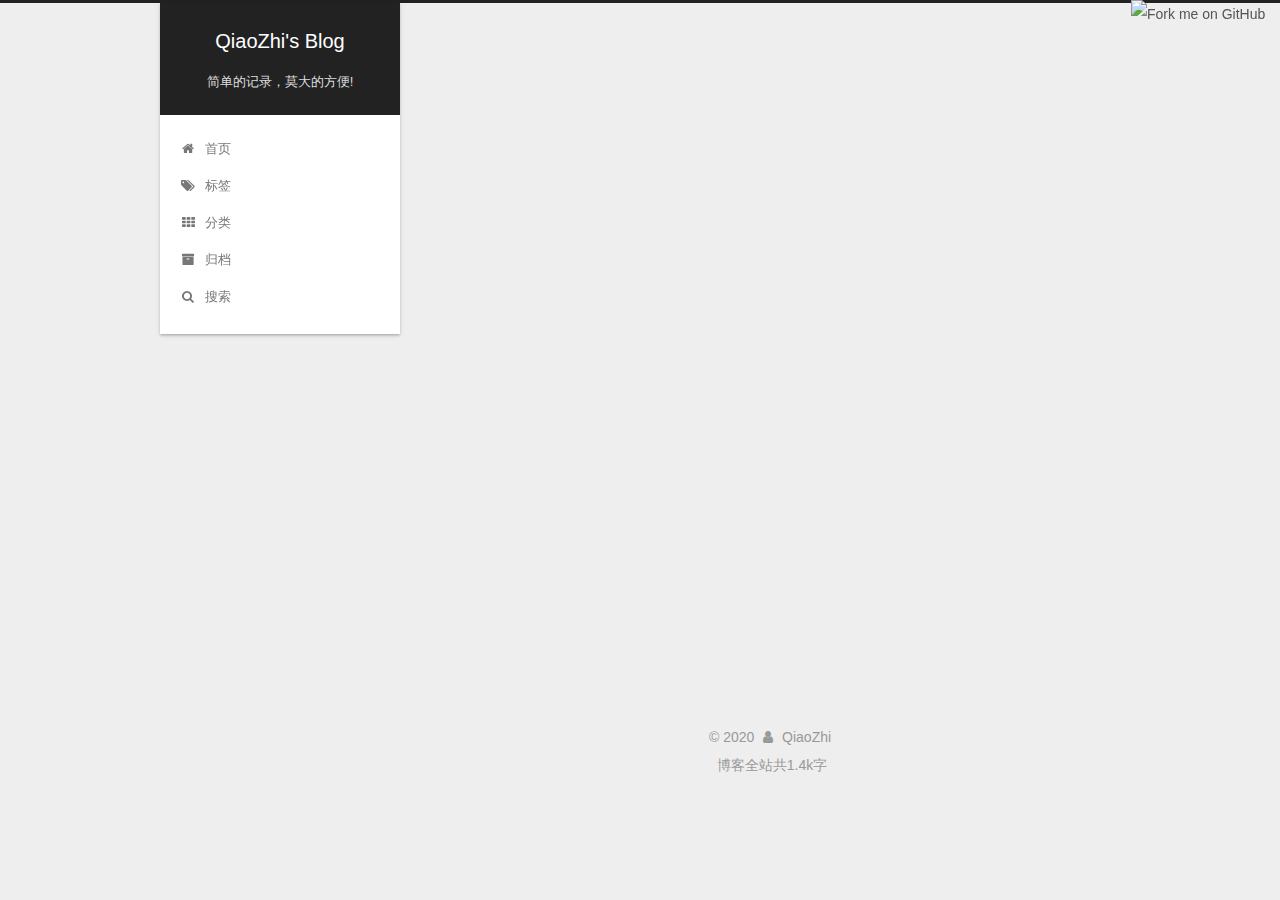
==== archives/index.html @ 82846ce2 "Site updated: 2020-08-25 13:28:33" ====
<!DOCTYPE html>



  


<html class="theme-next gemini use-motion" lang="zh-Hans">
<head>
  <meta charset="UTF-8"/>
<meta http-equiv="X-UA-Compatible" content="IE=edge" />
<meta name="viewport" content="width=device-width, initial-scale=1, maximum-scale=1"/>
<meta name="theme-color" content="#222">









<meta http-equiv="Cache-Control" content="no-transform" />
<meta http-equiv="Cache-Control" content="no-siteapp" />
















  
  
  <link href="/lib/fancybox/source/jquery.fancybox.css?v=2.1.5" rel="stylesheet" type="text/css" />







<link href="/lib/font-awesome/css/font-awesome.min.css?v=4.6.2" rel="stylesheet" type="text/css" />

<link href="/css/main.css?v=5.1.4" rel="stylesheet" type="text/css" />


  <link rel="apple-touch-icon" sizes="180x180" href="/images/apple-touch-icon-next.png?v=5.1.4">


  <link rel="icon" type="image/png" sizes="32x32" href="/images/ffavicon_32.ico?v=5.1.4">


  <link rel="icon" type="image/png" sizes="16x16" href="/images/favicon_16.ico?v=5.1.4">


  <link rel="mask-icon" href="/images/logo.svg?v=5.1.4" color="#222">





  <meta name="keywords" content="Hexo, NexT" />










<meta name="description" content="没有最好，只有更好!!!">
<meta property="og:type" content="website">
<meta property="og:title" content="QiaoZhi&#39;s Blog">
<meta property="og:url" content="http://yoursite.com/archives/index.html">
<meta property="og:site_name" content="QiaoZhi&#39;s Blog">
<meta property="og:description" content="没有最好，只有更好!!!">
<meta property="article:author" content="QiaoZhi">
<meta property="article:tag" content="Java">
<meta property="article:tag" content="Node.js">
<meta property="article:tag" content="JS">
<meta property="article:tag" content="CSS">
<meta property="article:tag" content="H5+">
<meta property="article:tag" content="App">
<meta property="article:tag" content="Python">
<meta name="twitter:card" content="summary">



<script type="text/javascript" id="hexo.configurations">
  var NexT = window.NexT || {};
  var CONFIG = {
    root: '/',
    scheme: 'Gemini',
    version: '5.1.4',
    sidebar: {"position":"left","display":"post","offset":12,"b2t":false,"scrollpercent":true,"onmobile":false},
    fancybox: true,
    tabs: true,
    motion: {"enable":true,"async":false,"transition":{"post_block":"fadeIn","post_header":"slideDownIn","post_body":"slideDownIn","coll_header":"slideLeftIn","sidebar":"slideUpIn"}},
    duoshuo: {
      userId: '0',
      author: '博主'
    },
    algolia: {
      applicationID: '',
      apiKey: '',
      indexName: '',
      hits: {"per_page":10},
      labels: {"input_placeholder":"Search for Posts","hits_empty":"We didn't find any results for the search: ${query}","hits_stats":"${hits} results found in ${time} ms"}
    }
  };
</script>



  <link rel="canonical" href="http://yoursite.com/archives/"/>





  <title>归档 | QiaoZhi's Blog</title>
  








<meta name="generator" content="Hexo 4.2.0"></head>

<body itemscope itemtype="http://schema.org/WebPage" lang="zh-Hans">

  
  
    
  

  <div class="container sidebar-position-left page-archive">
    <div class="headband">
		<a href="https://github.com/qiao-zhi/" target="_blank" rel="noopener"><img style="position: fixed; top: 0; right: 0; border: 0;" width="149" height="149" src="https://github.blog/wp-content/uploads/2008/12/forkme_right_red_aa0000.png?resize=149%2C149" class="attachment-full size-full" alt="Fork me on GitHub" data-recalc-dims="1"></a>
	</div>

    <header id="header" class="header" itemscope itemtype="http://schema.org/WPHeader">
      <div class="header-inner"><div class="site-brand-wrapper">
  <div class="site-meta ">
    

    <div class="custom-logo-site-title">
      <a href="/"  class="brand" rel="start">
        <span class="logo-line-before"><i></i></span>
        <span class="site-title">QiaoZhi's Blog</span>
        <span class="logo-line-after"><i></i></span>
      </a>
    </div>
      
        <p class="site-subtitle">简单的记录，莫大的方便!</p>
      
  </div>

  <div class="site-nav-toggle">
    <button>
      <span class="btn-bar"></span>
      <span class="btn-bar"></span>
      <span class="btn-bar"></span>
    </button>
  </div>
</div>

<nav class="site-nav">
  

  
    <ul id="menu" class="menu">
      
        
        <li class="menu-item menu-item-home">
          <a href="/" rel="section">
            
              <i class="menu-item-icon fa fa-fw fa-home"></i> <br />
            
            首页
          </a>
        </li>
      
        
        <li class="menu-item menu-item-tags">
          <a href="/tags/" rel="section">
            
              <i class="menu-item-icon fa fa-fw fa-tags"></i> <br />
            
            标签
          </a>
        </li>
      
        
        <li class="menu-item menu-item-categories">
          <a href="/categories/" rel="section">
            
              <i class="menu-item-icon fa fa-fw fa-th"></i> <br />
            
            分类
          </a>
        </li>
      
        
        <li class="menu-item menu-item-archives">
          <a href="/archives/" rel="section">
            
              <i class="menu-item-icon fa fa-fw fa-archive"></i> <br />
            
            归档
          </a>
        </li>
      

      
        <li class="menu-item menu-item-search">
          
            <a href="javascript:;" class="popup-trigger">
          
            
              <i class="menu-item-icon fa fa-search fa-fw"></i> <br />
            
            搜索
          </a>
        </li>
      
    </ul>
  

  
    <div class="site-search">
      
  <div class="popup search-popup local-search-popup">
  <div class="local-search-header clearfix">
    <span class="search-icon">
      <i class="fa fa-search"></i>
    </span>
    <span class="popup-btn-close">
      <i class="fa fa-times-circle"></i>
    </span>
    <div class="local-search-input-wrapper">
      <input autocomplete="off"
             placeholder="搜索..." spellcheck="false"
             type="text" id="local-search-input">
    </div>
  </div>
  <div id="local-search-result"></div>
</div>



    </div>
  
</nav>



 </div>
    </header>

    <main id="main" class="main">
      <div class="main-inner">
        <div class="content-wrap">
          <div id="content" class="content">
            

  
  
  
  <div class="post-block archive">
    <div id="posts" class="posts-collapse">
      <span class="archive-move-on"></span>

      <span class="archive-page-counter">
        
        
        
          
        
        嗯..! 目前共计 1 篇日志。 继续努力。
      </span>

      

        
        
        

        
          
          <div class="collection-title">
            <h1 class="archive-year" id="archive-year-2020">2020</h1>
          </div>
        
        

        

  <article class="post post-type-normal" itemscope itemtype="http://schema.org/Article">
    <header class="post-header">

      <h2 class="post-title">
        
            <a class="post-title-link" href="/2020/01/07/Markdown%E4%BD%BF%E7%94%A8%E4%BB%8B%E7%BB%8D/" itemprop="url">
              
                <span itemprop="name">Markdown使用介绍</span>
              
            </a>
        
      </h2>

      <div class="post-meta">
        <time class="post-time" itemprop="dateCreated"
              datetime="2020-01-07T12:02:20+08:00"
              content="2020-01-07" >
          01-07
        </time>
      </div>

    </header>
  </article>



      

    </div>
  </div>
  
  
  

  



          </div>
          


          

        </div>
        
          
  
  <div class="sidebar-toggle">
    <div class="sidebar-toggle-line-wrap">
      <span class="sidebar-toggle-line sidebar-toggle-line-first"></span>
      <span class="sidebar-toggle-line sidebar-toggle-line-middle"></span>
      <span class="sidebar-toggle-line sidebar-toggle-line-last"></span>
    </div>
  </div>

  <aside id="sidebar" class="sidebar">
    
    <div class="sidebar-inner">

      

      

      <section class="site-overview-wrap sidebar-panel sidebar-panel-active">
        <div class="site-overview">
          <div class="site-author motion-element" itemprop="author" itemscope itemtype="http://schema.org/Person">
            
              <img class="site-author-image" itemprop="image"
                src="/img/photo.jpg"
                alt="QiaoZhi" />
            
              <p class="site-author-name" itemprop="name">QiaoZhi</p>
              <p class="site-description motion-element" itemprop="description">没有最好，只有更好!!!</p>
          </div>

          <nav class="site-state motion-element">

            
              <div class="site-state-item site-state-posts">
              
                <!-- <a href="/archives/%7C%7C%20archive"> -->
				<a href="/archives">
              
                  <span class="site-state-item-count">1</span>
                  <span class="site-state-item-name">日志</span>
                </a>
              </div>
            

            
              
              
              <div class="site-state-item site-state-categories">
                <a href="/categories/index.html">
                  <span class="site-state-item-count">2</span>
                  <span class="site-state-item-name">分类</span>
                </a>
              </div>
            

            
              
              
              <div class="site-state-item site-state-tags">
                <a href="/tags/index.html">
                  <span class="site-state-item-count">1</span>
                  <span class="site-state-item-name">标签</span>
                </a>
              </div>
            

          </nav>

          

          
            <div class="links-of-author motion-element">
                
                  <span class="links-of-author-item">
                    <a href="https://github.com/qiao-zhi" target="_blank" title="GitHub">
                      
                        <i class="fa fa-fw fa-github"></i>GitHub</a>
                  </span>
                
                  <span class="links-of-author-item">
                    <a href="mailto:qiao_liqiang@163.com" target="_blank" title="E-Mail">
                      
                        <i class="fa fa-fw fa-envelope"></i>E-Mail</a>
                  </span>
                
            </div>
          

          
          

          
          

          

        </div>
      </section>

      

      

    </div>
  </aside>


        
      </div>
    </main>

    <footer id="footer" class="footer">
      <div class="footer-inner">
        <div class="copyright">&copy; <span itemprop="copyrightYear">2020</span>
  <span class="with-love">
    <i class="fa fa-user"></i>
  </span>
  <span class="author" itemprop="copyrightHolder">QiaoZhi</span>

  
</div>

<!--

  <div class="powered-by">由 <a class="theme-link" target="_blank" href="https://hexo.io">Hexo</a> 强力驱动</div>



  <span class="post-meta-divider">|</span>



  <div class="theme-info">主题 &mdash; <a class="theme-link" target="_blank" href="https://github.com/iissnan/hexo-theme-next">NexT.Gemini</a> v5.1.4</div>

-->
<div class="theme-info">
  <div class="powered-by"></div>
  <span class="post-count">博客全站共1.4k字</span>
</div>



        







        
      </div>
    </footer>

    
      <div class="back-to-top">
        <i class="fa fa-arrow-up"></i>
        
          <span id="scrollpercent"><span>0</span>%</span>
        
      </div>
    

    

  </div>

  

<script type="text/javascript">
  if (Object.prototype.toString.call(window.Promise) !== '[object Function]') {
    window.Promise = null;
  }
</script>









  












  
  
    <script type="text/javascript" src="/lib/jquery/index.js?v=2.1.3"></script>
  

  
  
    <script type="text/javascript" src="/lib/fastclick/lib/fastclick.min.js?v=1.0.6"></script>
  

  
  
    <script type="text/javascript" src="/lib/jquery_lazyload/jquery.lazyload.js?v=1.9.7"></script>
  

  
  
    <script type="text/javascript" src="/lib/velocity/velocity.min.js?v=1.2.1"></script>
  

  
  
    <script type="text/javascript" src="/lib/velocity/velocity.ui.min.js?v=1.2.1"></script>
  

  
  
    <script type="text/javascript" src="/lib/fancybox/source/jquery.fancybox.pack.js?v=2.1.5"></script>
  


  


  <script type="text/javascript" src="/js/src/utils.js?v=5.1.4"></script>

  <script type="text/javascript" src="/js/src/motion.js?v=5.1.4"></script>



  
  


  <script type="text/javascript" src="/js/src/affix.js?v=5.1.4"></script>

  <script type="text/javascript" src="/js/src/schemes/pisces.js?v=5.1.4"></script>



  

  


  <script type="text/javascript" src="/js/src/bootstrap.js?v=5.1.4"></script>



  


  




	





  





  












  

  <script type="text/javascript">
    // Popup Window;
    var isfetched = false;
    var isXml = true;
    // Search DB path;
    var search_path = "search.xml";
    if (search_path.length === 0) {
      search_path = "search.xml";
    } else if (/json$/i.test(search_path)) {
      isXml = false;
    }
    var path = "/" + search_path;
    // monitor main search box;

    var onPopupClose = function (e) {
      $('.popup').hide();
      $('#local-search-input').val('');
      $('.search-result-list').remove();
      $('#no-result').remove();
      $(".local-search-pop-overlay").remove();
      $('body').css('overflow', '');
    }

    function proceedsearch() {
      $("body")
        .append('<div class="search-popup-overlay local-search-pop-overlay"></div>')
        .css('overflow', 'hidden');
      $('.search-popup-overlay').click(onPopupClose);
      $('.popup').toggle();
      var $localSearchInput = $('#local-search-input');
      $localSearchInput.attr("autocapitalize", "none");
      $localSearchInput.attr("autocorrect", "off");
      $localSearchInput.focus();
    }

    // search function;
    var searchFunc = function(path, search_id, content_id) {
      'use strict';

      // start loading animation
      $("body")
        .append('<div class="search-popup-overlay local-search-pop-overlay">' +
          '<div id="search-loading-icon">' +
          '<i class="fa fa-spinner fa-pulse fa-5x fa-fw"></i>' +
          '</div>' +
          '</div>')
        .css('overflow', 'hidden');
      $("#search-loading-icon").css('margin', '20% auto 0 auto').css('text-align', 'center');

      $.ajax({
        url: path,
        dataType: isXml ? "xml" : "json",
        async: true,
        success: function(res) {
          // get the contents from search data
          isfetched = true;
          $('.popup').detach().appendTo('.header-inner');
          var datas = isXml ? $("entry", res).map(function() {
            return {
              title: $("title", this).text(),
              content: $("content",this).text(),
              url: $("url" , this).text()
            };
          }).get() : res;
          var input = document.getElementById(search_id);
          var resultContent = document.getElementById(content_id);
          var inputEventFunction = function() {
            var searchText = input.value.trim().toLowerCase();
            var keywords = searchText.split(/[\s\-]+/);
            if (keywords.length > 1) {
              keywords.push(searchText);
            }
            var resultItems = [];
            if (searchText.length > 0) {
              // perform local searching
              datas.forEach(function(data) {
                var isMatch = false;
                var hitCount = 0;
                var searchTextCount = 0;
                var title = data.title.trim();
                var titleInLowerCase = title.toLowerCase();
                var content = data.content.trim().replace(/<[^>]+>/g,"");
                var contentInLowerCase = content.toLowerCase();
                var articleUrl = decodeURIComponent(data.url);
                var indexOfTitle = [];
                var indexOfContent = [];
                // only match articles with not empty titles
                if(title != '') {
                  keywords.forEach(function(keyword) {
                    function getIndexByWord(word, text, caseSensitive) {
                      var wordLen = word.length;
                      if (wordLen === 0) {
                        return [];
                      }
                      var startPosition = 0, position = [], index = [];
                      if (!caseSensitive) {
                        text = text.toLowerCase();
                        word = word.toLowerCase();
                      }
                      while ((position = text.indexOf(word, startPosition)) > -1) {
                        index.push({position: position, word: word});
                        startPosition = position + wordLen;
                      }
                      return index;
                    }

                    indexOfTitle = indexOfTitle.concat(getIndexByWord(keyword, titleInLowerCase, false));
                    indexOfContent = indexOfContent.concat(getIndexByWord(keyword, contentInLowerCase, false));
                  });
                  if (indexOfTitle.length > 0 || indexOfContent.length > 0) {
                    isMatch = true;
                    hitCount = indexOfTitle.length + indexOfContent.length;
                  }
                }

                // show search results

                if (isMatch) {
                  // sort index by position of keyword

                  [indexOfTitle, indexOfContent].forEach(function (index) {
                    index.sort(function (itemLeft, itemRight) {
                      if (itemRight.position !== itemLeft.position) {
                        return itemRight.position - itemLeft.position;
                      } else {
                        return itemLeft.word.length - itemRight.word.length;
                      }
                    });
                  });

                  // merge hits into slices

                  function mergeIntoSlice(text, start, end, index) {
                    var item = index[index.length - 1];
                    var position = item.position;
                    var word = item.word;
                    var hits = [];
                    var searchTextCountInSlice = 0;
                    while (position + word.length <= end && index.length != 0) {
                      if (word === searchText) {
                        searchTextCountInSlice++;
                      }
                      hits.push({position: position, length: word.length});
                      var wordEnd = position + word.length;

                      // move to next position of hit

                      index.pop();
                      while (index.length != 0) {
                        item = index[index.length - 1];
                        position = item.position;
                        word = item.word;
                        if (wordEnd > position) {
                          index.pop();
                        } else {
                          break;
                        }
                      }
                    }
                    searchTextCount += searchTextCountInSlice;
                    return {
                      hits: hits,
                      start: start,
                      end: end,
                      searchTextCount: searchTextCountInSlice
                    };
                  }

                  var slicesOfTitle = [];
                  if (indexOfTitle.length != 0) {
                    slicesOfTitle.push(mergeIntoSlice(title, 0, title.length, indexOfTitle));
                  }

                  var slicesOfContent = [];
                  while (indexOfContent.length != 0) {
                    var item = indexOfContent[indexOfContent.length - 1];
                    var position = item.position;
                    var word = item.word;
                    // cut out 100 characters
                    var start = position - 20;
                    var end = position + 80;
                    if(start < 0){
                      start = 0;
                    }
                    if (end < position + word.length) {
                      end = position + word.length;
                    }
                    if(end > content.length){
                      end = content.length;
                    }
                    slicesOfContent.push(mergeIntoSlice(content, start, end, indexOfContent));
                  }

                  // sort slices in content by search text's count and hits' count

                  slicesOfContent.sort(function (sliceLeft, sliceRight) {
                    if (sliceLeft.searchTextCount !== sliceRight.searchTextCount) {
                      return sliceRight.searchTextCount - sliceLeft.searchTextCount;
                    } else if (sliceLeft.hits.length !== sliceRight.hits.length) {
                      return sliceRight.hits.length - sliceLeft.hits.length;
                    } else {
                      return sliceLeft.start - sliceRight.start;
                    }
                  });

                  // select top N slices in content

                  var upperBound = parseInt('1');
                  if (upperBound >= 0) {
                    slicesOfContent = slicesOfContent.slice(0, upperBound);
                  }

                  // highlight title and content

                  function highlightKeyword(text, slice) {
                    var result = '';
                    var prevEnd = slice.start;
                    slice.hits.forEach(function (hit) {
                      result += text.substring(prevEnd, hit.position);
                      var end = hit.position + hit.length;
                      result += '<b class="search-keyword">' + text.substring(hit.position, end) + '</b>';
                      prevEnd = end;
                    });
                    result += text.substring(prevEnd, slice.end);
                    return result;
                  }

                  var resultItem = '';

                  if (slicesOfTitle.length != 0) {
                    resultItem += "<li><a href='" + articleUrl + "' class='search-result-title'>" + highlightKeyword(title, slicesOfTitle[0]) + "</a>";
                  } else {
                    resultItem += "<li><a href='" + articleUrl + "' class='search-result-title'>" + title + "</a>";
                  }

                  slicesOfContent.forEach(function (slice) {
                    resultItem += "<a href='" + articleUrl + "'>" +
                      "<p class=\"search-result\">" + highlightKeyword(content, slice) +
                      "...</p>" + "</a>";
                  });

                  resultItem += "</li>";
                  resultItems.push({
                    item: resultItem,
                    searchTextCount: searchTextCount,
                    hitCount: hitCount,
                    id: resultItems.length
                  });
                }
              })
            };
            if (keywords.length === 1 && keywords[0] === "") {
              resultContent.innerHTML = '<div id="no-result"><i class="fa fa-search fa-5x" /></div>'
            } else if (resultItems.length === 0) {
              resultContent.innerHTML = '<div id="no-result"><i class="fa fa-frown-o fa-5x" /></div>'
            } else {
              resultItems.sort(function (resultLeft, resultRight) {
                if (resultLeft.searchTextCount !== resultRight.searchTextCount) {
                  return resultRight.searchTextCount - resultLeft.searchTextCount;
                } else if (resultLeft.hitCount !== resultRight.hitCount) {
                  return resultRight.hitCount - resultLeft.hitCount;
                } else {
                  return resultRight.id - resultLeft.id;
                }
              });
              var searchResultList = '<ul class=\"search-result-list\">';
              resultItems.forEach(function (result) {
                searchResultList += result.item;
              })
              searchResultList += "</ul>";
              resultContent.innerHTML = searchResultList;
            }
          }

          if ('auto' === 'auto') {
            input.addEventListener('input', inputEventFunction);
          } else {
            $('.search-icon').click(inputEventFunction);
            input.addEventListener('keypress', function (event) {
              if (event.keyCode === 13) {
                inputEventFunction();
              }
            });
          }

          // remove loading animation
          $(".local-search-pop-overlay").remove();
          $('body').css('overflow', '');

          proceedsearch();
        }
      });
    }

    // handle and trigger popup window;
    $('.popup-trigger').click(function(e) {
      e.stopPropagation();
      if (isfetched === false) {
        searchFunc(path, 'local-search-input', 'local-search-result');
      } else {
        proceedsearch();
      };
    });

    $('.popup-btn-close').click(onPopupClose);
    $('.popup').click(function(e){
      e.stopPropagation();
    });
    $(document).on('keyup', function (event) {
      var shouldDismissSearchPopup = event.which === 27 &&
        $('.search-popup').is(':visible');
      if (shouldDismissSearchPopup) {
        onPopupClose();
      }
    });
  </script>





  

  

  

  
  

  

  

  

  
  <!-- 页面点击小红心 -->
  <script type="text/javascript" src="/js/src/love.js"></script>

</body>
</html>
---- css/main.css ----
/* normalize.css v3.0.2 | MIT License | git.io/normalize */
html {
  font-family: sans-serif; /* 1 */
  -ms-text-size-adjust: 100%; /* 2 */
  -webkit-text-size-adjust: 100%; /* 2 */
}
body {
  margin: 0;
}
article,
aside,
details,
figcaption,
figure,
footer,
header,
hgroup,
main,
menu,
nav,
section,
summary {
  display: block;
}
audio,
canvas,
progress,
video {
  display: inline-block; /* 1 */
  vertical-align: baseline; /* 2 */
}
audio:not([controls]) {
  display: none;
  height: 0;
}
[hidden],
template {
  display: none;
}
a {
  background-color: transparent;
}
a:active,
a:hover {
  outline: 0;
}
abbr[title] {
  border-bottom: 1px dotted;
}
b,
strong {
  font-weight: bold;
}
dfn {
  font-style: italic;
}
h1 {
  font-size: 2em;
  margin: 0.67em 0;
}
mark {
  background: #ff0;
  color: #000;
}
small {
  font-size: 80%;
}
sub,
sup {
  font-size: 75%;
  line-height: 0;
  position: relative;
  vertical-align: baseline;
}
sup {
  top: -0.5em;
}
sub {
  bottom: -0.25em;
}
img {
  border: 0;
}
svg:not(:root) {
  overflow: hidden;
}
figure {
  margin: 1em 40px;
}
hr {
  -moz-box-sizing: content-box;
  box-sizing: content-box;
  height: 0;
}
pre {
  overflow: auto;
}
code,
kbd,
pre,
samp {
  font-family: monospace, monospace;
  font-size: 1em;
}
button,
input,
optgroup,
select,
textarea {
  color: inherit; /* 1 */
  font: inherit; /* 2 */
  margin: 0; /* 3 */
}
button {
  overflow: visible;
}
button,
select {
  text-transform: none;
}
button,
html input[type="button"],
input[type="reset"],
input[type="submit"] {
  -webkit-appearance: button; /* 2 */
  cursor: pointer; /* 3 */
}
button[disabled],
html input[disabled] {
  cursor: default;
}
button::-moz-focus-inner,
input::-moz-focus-inner {
  border: 0;
  padding: 0;
}
input {
  line-height: normal;
}
input[type="checkbox"],
input[type="radio"] {
  box-sizing: border-box; /* 1 */
  padding: 0; /* 2 */
}
input[type="number"]::-webkit-inner-spin-button,
input[type="number"]::-webkit-outer-spin-button {
  height: auto;
}
input[type="search"] {
  -webkit-appearance: textfield; /* 1 */
  -moz-box-sizing: content-box;
  -webkit-box-sizing: content-box; /* 2 */
  box-sizing: content-box;
}
input[type="search"]::-webkit-search-cancel-button,
input[type="search"]::-webkit-search-decoration {
  -webkit-appearance: none;
}
fieldset {
  border: 1px solid #c0c0c0;
  margin: 0 2px;
  padding: 0.35em 0.625em 0.75em;
}
legend {
  border: 0; /* 1 */
  padding: 0; /* 2 */
}
textarea {
  overflow: auto;
}
optgroup {
  font-weight: bold;
}
table {
  border-collapse: collapse;
  border-spacing: 0;
}
td,
th {
  padding: 0;
}
::selection {
  background: #262a30;
  color: #fff;
}
body {
  position: relative;
  font-family: 'Lato', "PingFang SC", "Microsoft YaHei", sans-serif;
  font-size: 14px;
  line-height: 2;
  color: #555;
  background: #eee;
}
@media (max-width: 767px) {
  body {
    padding-right: 0 !important;
  }
}
@media (min-width: 768px) and (max-width: 991px) {
  body {
    padding-right: 0 !important;
  }
}
@media (min-width: 1600px) {
  body {
    font-size: 16px;
  }
}
h1,
h2,
h3,
h4,
h5,
h6 {
  margin: 0;
  padding: 0;
  font-weight: bold;
  line-height: 1.5;
  font-family: 'Lato', "PingFang SC", "Microsoft YaHei", sans-serif;
}
h2,
h3,
h4,
h5,
h6 {
  margin: 20px 0 15px;
}
h1 {
  font-size: 22px;
}
@media (max-width: 767px) {
  h1 {
    font-size: 18px;
  }
}
h2 {
  font-size: 20px;
}
@media (max-width: 767px) {
  h2 {
    font-size: 16px;
  }
}
h3 {
  font-size: 18px;
}
@media (max-width: 767px) {
  h3 {
    font-size: 14px;
  }
}
h4 {
  font-size: 16px;
}
@media (max-width: 767px) {
  h4 {
    font-size: 12px;
  }
}
h5 {
  font-size: 14px;
}
@media (max-width: 767px) {
  h5 {
    font-size: 10px;
  }
}
h6 {
  font-size: 12px;
}
@media (max-width: 767px) {
  h6 {
    font-size: 8px;
  }
}
p {
  margin: 0 0 20px 0;
}
a {
  color: #555;
  text-decoration: none;
  outline: none;
  border-bottom: 1px solid #999;
  word-wrap: break-word;
}
a:hover {
  color: #222;
  border-bottom-color: #222;
}
blockquote {
  margin: 0;
  padding: 0;
}
img {
  display: block;
  margin: auto;
  max-width: 100%;
  height: auto;
}
hr {
  margin: 40px 0;
  height: 3px;
  border: none;
  background-color: #ddd;
  background-image: repeating-linear-gradient(-45deg, #fff, #fff 4px, transparent 4px, transparent 8px);
}
blockquote {
  padding: 0 15px;
  color: #666;
  border-left: 4px solid #ddd;
}
blockquote cite::before {
  content: "-";
  padding: 0 5px;
}
dt {
  font-weight: 700;
}
dd {
  margin: 0;
  padding: 0;
}
kbd {
  border: 1px solid #ccc;
  border-radius: 0.2em;
  box-shadow: 0.1em 0.1em 0.2em rgba(0,0,0,0.1);
  background-color: #f9f9f9;
  font-family: inherit;
  background-image: -webkit-linear-gradient(top, #eee, #fff, #eee);
  padding: 0.1em 0.3em;
  white-space: nowrap;
}
.text-left {
  text-align: left;
}
.text-center {
  text-align: center;
}
.text-right {
  text-align: right;
}
.text-justify {
  text-align: justify;
}
.text-nowrap {
  white-space: nowrap;
}
.text-lowercase {
  text-transform: lowercase;
}
.text-uppercase {
  text-transform: uppercase;
}
.text-capitalize {
  text-transform: capitalize;
}
.center-block {
  display: block;
  margin-left: auto;
  margin-right: auto;
}
.clearfix:before,
.clearfix:after {
  content: " ";
  display: table;
}
.clearfix:after {
  clear: both;
}
.pullquote {
  width: 45%;
}
.pullquote.left {
  float: left;
  margin-left: 5px;
  margin-right: 10px;
}
.pullquote.right {
  float: right;
  margin-left: 10px;
  margin-right: 5px;
}
.affix.affix.affix {
  position: fixed;
}
.translation {
  margin-top: -20px;
  font-size: 14px;
  color: #999;
}
.scrollbar-measure {
  width: 100px;
  height: 100px;
  overflow: scroll;
  position: absolute;
  top: -9999px;
}
.use-motion .motion-element {
  opacity: 0;
}
table {
  margin: 20px 0;
  width: 100%;
  border-collapse: collapse;
  border-spacing: 0;
  border: 1px solid #ddd;
  font-size: 14px;
  table-layout: fixed;
  word-wrap: break-all;
}
table>tbody>tr:nth-of-type(odd) {
  background-color: #f9f9f9;
}
table>tbody>tr:hover {
  background-color: #f5f5f5;
}
caption,
th,
td {
  padding: 8px;
  text-align: left;
  vertical-align: middle;
  font-weight: normal;
}
th,
td {
  border-bottom: 3px solid #ddd;
  border-right: 1px solid #eee;
}
th {
  padding-bottom: 10px;
  font-weight: 700;
}
td {
  border-bottom-width: 1px;
}
html,
body {
  height: 100%;
}
.container {
  position: relative;
  min-height: 100%;
}
.header-inner {
  margin: 0 auto;
  padding: 100px 0 70px;
  width: calc(100% - 252px);
}
@media (min-width: 1600px) {
  .container .header-inner {
    width: 900px;
  }
}
.main {
  padding-bottom: 150px;
}
.main-inner {
  margin: 0 auto;
  width: calc(100% - 252px);
}
@media (min-width: 1600px) {
  .container .main-inner {
    width: 900px;
  }
}
.footer {
  position: absolute;
  left: 0;
  bottom: 0;
  width: 100%;
  min-height: 50px;
}
.footer-inner {
  box-sizing: border-box;
  margin: 20px auto;
  width: calc(100% - 252px);
}
@media (min-width: 1600px) {
  .container .footer-inner {
    width: 900px;
  }
}
pre,
.highlight {
  overflow: auto;
  margin: 20px 0;
  padding: 0;
  font-size: 13px;
  color: #4d4d4c;
  background: #f7f7f7;
  line-height: 1.6;
}
pre,
code {
  font-family: consolas, Menlo, "PingFang SC", "Microsoft YaHei", monospace;
}
code {
  padding: 2px 4px;
  word-wrap: break-word;
  color: #555;
  background: #eee;
  border-radius: 3px;
  font-size: 13px;
}
pre {
  padding: 10px;
}
pre code {
  padding: 0;
  color: #4d4d4c;
  background: none;
  text-shadow: none;
}
.highlight {
  border-radius: 1px;
}
.highlight pre {
  border: none;
  margin: 0;
  padding: 10px 0;
}
.highlight table {
  margin: 0;
  width: auto;
  border: none;
}
.highlight td {
  border: none;
  padding: 0;
}
.highlight figcaption {
  font-size: 1em;
  color: #4d4d4c;
  line-height: 1em;
  margin-bottom: 1em;
}
.highlight figcaption:before,
.highlight figcaption:after {
  content: " ";
  display: table;
}
.highlight figcaption:after {
  clear: both;
}
.highlight figcaption a {
  float: right;
  color: #4d4d4c;
}
.highlight figcaption a:hover {
  border-bottom-color: #4d4d4c;
}
.highlight .gutter pre {
  padding-left: 10px;
  padding-right: 10px;
  color: #869194;
  text-align: right;
  background-color: #eff2f3;
}
.highlight .code pre {
  width: 100%;
  padding-left: 10px;
  padding-right: 10px;
  background-color: #f7f7f7;
}
.highlight .line {
  height: 20px;
}
.gutter {
  -webkit-user-select: none;
  -moz-user-select: none;
  -ms-user-select: none;
  user-select: none;
}
.gist table {
  width: auto;
}
.gist table td {
  border: none;
}
pre .deletion {
  background: #fdd;
}
pre .addition {
  background: #dfd;
}
pre .meta {
  color: #8959a8;
}
pre .comment {
  color: #8e908c;
}
pre .variable,
pre .attribute,
pre .tag,
pre .regexp,
pre .ruby .constant,
pre .xml .tag .title,
pre .xml .pi,
pre .xml .doctype,
pre .html .doctype,
pre .css .id,
pre .css .class,
pre .css .pseudo {
  color: #c82829;
}
pre .number,
pre .preprocessor,
pre .built_in,
pre .literal,
pre .params,
pre .constant,
pre .command {
  color: #f5871f;
}
pre .ruby .class .title,
pre .css .rules .attribute,
pre .string,
pre .value,
pre .inheritance,
pre .header,
pre .ruby .symbol,
pre .xml .cdata,
pre .special,
pre .number,
pre .formula {
  color: #718c00;
}
pre .title,
pre .css .hexcolor {
  color: #3e999f;
}
pre .function,
pre .python .decorator,
pre .python .title,
pre .ruby .function .title,
pre .ruby .title .keyword,
pre .perl .sub,
pre .javascript .title,
pre .coffeescript .title {
  color: #4271ae;
}
pre .keyword,
pre .javascript .function {
  color: #8959a8;
}
.full-image.full-image.full-image.full-image {
  border: none;
  max-width: 100%;
  width: auto;
  margin: 20px auto 25px;
}
@media (min-width: 992px) {
  .full-image.full-image.full-image.full-image {
    max-width: none;
    width: 118%;
    margin: 0 -9%;
  }
}
.blockquote-center,
.page-home .post-type-quote blockquote,
.page-post-detail .post-type-quote blockquote {
  position: relative;
  margin: 40px 0;
  padding: 0;
  border-left: none;
  text-align: center;
}
.blockquote-center::before,
.page-home .post-type-quote blockquote::before,
.page-post-detail .post-type-quote blockquote::before,
.blockquote-center::after,
.page-home .post-type-quote blockquote::after,
.page-post-detail .post-type-quote blockquote::after {
  position: absolute;
  content: ' ';
  display: block;
  width: 100%;
  height: 24px;
  opacity: 0.2;
  background-repeat: no-repeat;
  background-position: 0 -6px;
  background-size: 22px 22px;
}
.blockquote-center::before,
.page-home .post-type-quote blockquote::before,
.page-post-detail .post-type-quote blockquote::before {
  top: -20px;
  background-image: url("../images/quote-l.svg");
  border-top: 1px solid #ccc;
}
.blockquote-center::after,
.page-home .post-type-quote blockquote::after,
.page-post-detail .post-type-quote blockquote::after {
  bottom: -20px;
  background-image: url("../images/quote-r.svg");
  border-bottom: 1px solid #ccc;
  background-position: 100% 8px;
}
.blockquote-center p,
.page-home .post-type-quote blockquote p,
.page-post-detail .post-type-quote blockquote p,
.blockquote-center div,
.page-home .post-type-quote blockquote div,
.page-post-detail .post-type-quote blockquote div {
  text-align: center;
}
.post .post-body .group-picture img {
  box-sizing: border-box;
  padding: 0 3px;
  border: none;
}
.post .group-picture-row {
  overflow: hidden;
  margin-top: 6px;
}
.post .group-picture-row:first-child {
  margin-top: 0;
}
.post .group-picture-column {
  float: left;
}
.page-post-detail .post-body .group-picture-column {
  float: none;
  margin-top: 10px;
  width: auto !important;
}
.page-post-detail .post-body .group-picture-column img {
  margin: 0 auto;
}
.page-archive .group-picture-container {
  overflow: hidden;
}
.page-archive .group-picture-row {
  float: left;
}
.page-archive .group-picture-row:first-child {
  margin-top: 6px;
}
.page-archive .group-picture-column {
  max-width: 150px;
  max-height: 150px;
}
.post-body .note {
  position: relative;
  padding: 15px;
  margin-bottom: 20px;
  border: 1px solid #eee;
  border-left-width: 5px;
  border-radius: 3px;
}
.post-body .note h2,
.post-body .note h3,
.post-body .note h4,
.post-body .note h5,
.post-body .note h6 {
  margin-top: 0;
  margin-bottom: 0;
  border-bottom: initial;
  padding-top: 0 !important;
}
.post-body .note p:first-child,
.post-body .note ul:first-child,
.post-body .note ol:first-child,
.post-body .note table:first-child,
.post-body .note pre:first-child,
.post-body .note blockquote:first-child {
  margin-top: 0;
}
.post-body .note p:last-child,
.post-body .note ul:last-child,
.post-body .note ol:last-child,
.post-body .note table:last-child,
.post-body .note pre:last-child,
.post-body .note blockquote:last-child {
  margin-bottom: 0;
}
.post-body .note.default {
  border-left-color: #777;
}
.post-body .note.default h2,
.post-body .note.default h3,
.post-body .note.default h4,
.post-body .note.default h5,
.post-body .note.default h6 {
  color: #777;
}
.post-body .note.primary {
  border-left-color: #6f42c1;
}
.post-body .note.primary h2,
.post-body .note.primary h3,
.post-body .note.primary h4,
.post-body .note.primary h5,
.post-body .note.primary h6 {
  color: #6f42c1;
}
.post-body .note.info {
  border-left-color: #428bca;
}
.post-body .note.info h2,
.post-body .note.info h3,
.post-body .note.info h4,
.post-body .note.info h5,
.post-body .note.info h6 {
  color: #428bca;
}
.post-body .note.success {
  border-left-color: #5cb85c;
}
.post-body .note.success h2,
.post-body .note.success h3,
.post-body .note.success h4,
.post-body .note.success h5,
.post-body .note.success h6 {
  color: #5cb85c;
}
.post-body .note.warning {
  border-left-color: #f0ad4e;
}
.post-body .note.warning h2,
.post-body .note.warning h3,
.post-body .note.warning h4,
.post-body .note.warning h5,
.post-body .note.warning h6 {
  color: #f0ad4e;
}
.post-body .note.danger {
  border-left-color: #d9534f;
}
.post-body .note.danger h2,
.post-body .note.danger h3,
.post-body .note.danger h4,
.post-body .note.danger h5,
.post-body .note.danger h6 {
  color: #d9534f;
}
.post-body .label {
  display: inline;
  padding: 0 2px;
  white-space: nowrap;
}
.post-body .label.default {
  background-color: #f0f0f0;
}
.post-body .label.primary {
  background-color: #efe6f7;
}
.post-body .label.info {
  background-color: #e5f2f8;
}
.post-body .label.success {
  background-color: #e7f4e9;
}
.post-body .label.warning {
  background-color: #fcf6e1;
}
.post-body .label.danger {
  background-color: #fae8eb;
}
.post-body .tabs {
  position: relative;
  display: block;
  margin-bottom: 20px;
  padding-top: 10px;
}
.post-body .tabs ul.nav-tabs {
  margin: 0;
  padding: 0;
  display: flex;
  margin-bottom: -1px;
}
@media (max-width: 413px) {
  .post-body .tabs ul.nav-tabs {
    display: block;
    margin-bottom: 5px;
  }
}
.post-body .tabs ul.nav-tabs li.tab {
  list-style-type: none !important;
  margin: 0 0.25em 0 0;
  border-top: 3px solid transparent;
  border-left: 1px solid transparent;
  border-right: 1px solid transparent;
}
@media (max-width: 413px) {
  .post-body .tabs ul.nav-tabs li.tab {
    margin: initial;
    border-top: 1px solid transparent;
    border-left: 3px solid transparent;
    border-right: 1px solid transparent;
    border-bottom: 1px solid transparent;
  }
}
.post-body .tabs ul.nav-tabs li.tab a {
  outline: 0;
  border-bottom: initial;
  display: block;
  line-height: 1.8em;
  padding: 0.25em 0.75em;
  transition-duration: 0.2s;
  transition-timing-function: ease-out;
  transition-delay: 0s;
}
.post-body .tabs ul.nav-tabs li.tab a i {
  width: 1.285714285714286em;
}
.post-body .tabs ul.nav-tabs li.tab.active {
  border-top: 3px solid #fc6423;
  border-left: 1px solid #ddd;
  border-right: 1px solid #ddd;
  background-color: #fff;
}
@media (max-width: 413px) {
  .post-body .tabs ul.nav-tabs li.tab.active {
    border-top: 1px solid #ddd;
    border-left: 3px solid #fc6423;
    border-right: 1px solid #ddd;
    border-bottom: 1px solid #ddd;
  }
}
.post-body .tabs ul.nav-tabs li.tab.active a {
  cursor: default;
  color: #555;
}
.post-body .tabs .tab-content {
  background-color: #fff;
}
.post-body .tabs .tab-content .tab-pane {
  border: 1px solid #ddd;
  padding: 20px 20px 0 20px;
}
.post-body .tabs .tab-content .tab-pane:not(.active) {
  display: none !important;
}
.post-body .tabs .tab-content .tab-pane.active {
  display: block !important;
}
.btn {
  display: inline-block;
  padding: 0 20px;
  font-size: 14px;
  color: #555;
  background: #fff;
  border: 2px solid #555;
  text-decoration: none;
  border-radius: 2px;
  transition-property: background-color;
  transition-duration: 0.2s;
  transition-timing-function: ease-in-out;
  transition-delay: 0s;
  line-height: 2;
}
.btn:hover {
  border-color: #222;
  color: #fff;
  background: #222;
}
.btn +.btn {
  margin: 0 0 8px 8px;
}
.btn .fa-fw {
  width: 1.285714285714286em;
  text-align: left;
}
.btn-bar {
  display: block;
  width: 22px;
  height: 2px;
  background: #555;
  border-radius: 1px;
}
.btn-bar+.btn-bar {
  margin-top: 4px;
}
.pagination {
  margin: 120px 0 40px;
  text-align: center;
  border-top: 1px solid #eee;
}
.page-number-basic,
.pagination .prev,
.pagination .next,
.pagination .page-number,
.pagination .space {
  display: inline-block;
  position: relative;
  top: -1px;
  margin: 0 10px;
  padding: 0 11px;
}
@media (max-width: 767px) {
  .page-number-basic,
  .pagination .prev,
  .pagination .next,
  .pagination .page-number,
  .pagination .space {
    margin: 0 5px;
  }
}
.pagination .prev,
.pagination .next,
.pagination .page-number {
  border-bottom: 0;
  border-top: 1px solid #eee;
  transition-property: border-color;
  transition-duration: 0.2s;
  transition-timing-function: ease-in-out;
  transition-delay: 0s;
}
.pagination .prev:hover,
.pagination .next:hover,
.pagination .page-number:hover {
  border-top-color: #222;
}
.pagination .space {
  padding: 0;
  margin: 0;
}
.pagination .prev {
  margin-left: 0;
}
.pagination .next {
  margin-right: 0;
}
.pagination .page-number.current {
  color: #fff;
  background: #ccc;
  border-top-color: #ccc;
}
@media (max-width: 767px) {
  .pagination {
    border-top: none;
  }
  .pagination .prev,
  .pagination .next,
  .pagination .page-number {
    margin-bottom: 10px;
    border-top: 0;
    border-bottom: 1px solid #eee;
    padding: 0 10px;
  }
  .pagination .prev:hover,
  .pagination .next:hover,
  .pagination .page-number:hover {
    border-bottom-color: #222;
  }
}
.comments {
  margin: 60px 20px 0;
}
.tag-cloud {
  text-align: center;
}
.tag-cloud a {
  display: inline-block;
  margin: 10px;
}
.back-to-top {
  box-sizing: border-box;
  position: fixed;
  bottom: -100px;
  right: 30px;
  z-index: 1050;
  padding: 0 6px;
  width: initial;
  background: #222;
  font-size: 12px;
  opacity: 0.6;
  color: #fff;
  cursor: pointer;
  text-align: center;
  -webkit-transform: translateZ(0);
  transition-property: bottom;
  transition-duration: 0.2s;
  transition-timing-function: ease-in-out;
  transition-delay: 0s;
}
@media (min-width: 768px) and (max-width: 991px) {
  .back-to-top {
    display: none !important;
  }
}
@media (max-width: 767px) {
  .back-to-top {
    display: none !important;
  }
}
.back-to-top.back-to-top-on {
  bottom: 30px;
}
.header {
  background: transparent;
}
.header-inner {
  position: relative;
}
.headband {
  height: 3px;
  background: #222;
}
.site-meta {
  margin: 0;
  text-align: center;
}
@media (max-width: 767px) {
  .site-meta {
    text-align: center;
  }
}
.brand {
  position: relative;
  display: inline-block;
  padding: 0 40px;
  color: #fff;
  background: #222;
  border-bottom: none;
}
.brand:hover {
  color: #fff;
}
.logo {
  display: inline-block;
  margin-right: 5px;
  line-height: 36px;
  vertical-align: top;
}
.site-title {
  display: inline-block;
  vertical-align: top;
  line-height: 36px;
  font-size: 20px;
  font-weight: normal;
  font-family: 'Lato', "PingFang SC", "Microsoft YaHei", sans-serif;
}
.site-subtitle {
  margin-top: 10px;
  font-size: 13px;
  color: #ddd;
}
.use-motion .brand {
  opacity: 0;
}
.use-motion .logo,
.use-motion .site-title,
.use-motion .site-subtitle {
  opacity: 0;
  position: relative;
  top: -10px;
}
.site-nav-toggle {
  display: none;
  position: absolute;
  top: 10px;
  left: 10px;
}
@media (max-width: 767px) {
  .site-nav-toggle {
    display: block;
  }
}
.site-nav-toggle button {
  margin-top: 2px;
  padding: 9px 10px;
  background: transparent;
  border: none;
}
@media (max-width: 767px) {
  .site-nav {
    display: none;
    margin: 0 -10px;
    padding: 0 10px;
    clear: both;
    border-top: 1px solid #ddd;
  }
}
@media (min-width: 768px) and (max-width: 991px) {
  .site-nav {
    display: block !important;
  }
}
@media (min-width: 992px) {
  .site-nav {
    display: block !important;
  }
}
.menu {
  margin-top: 20px;
  padding-left: 0;
  text-align: center;
}
.menu .menu-item {
  display: inline-block;
  margin: 0 10px;
  list-style: none;
}
@media screen and (max-width: 767px) {
  .menu .menu-item {
    margin-top: 10px;
  }
}
.menu .menu-item a {
  display: block;
  font-size: 13px;
  line-height: inherit;
  border-bottom: 1px solid transparent;
  transition-property: border-color;
  transition-duration: 0.2s;
  transition-timing-function: ease-in-out;
  transition-delay: 0s;
}
.menu .menu-item a:hover,
.menu-item-active a {
  border-bottom-color: #222;
}
.menu .menu-item .fa {
  margin-right: 5px;
}
.use-motion .menu-item {
  opacity: 0;
}
.post-body {
  font-family: 'Lato', "PingFang SC", "Microsoft YaHei", sans-serif;
}
@media (max-width: 767px) {
  .post-body {
    word-break: break-word;
  }
}
.post-body .fancybox img {
  display: block !important;
  margin: 0 auto;
  cursor: pointer;
  cursor: zoom-in;
  cursor: -webkit-zoom-in;
}
.post-body .image-caption,
.post-body .figure .caption {
  margin: -20px auto 15px;
  text-align: center;
  font-size: 14px;
  color: #999;
  font-weight: bold;
  line-height: 1;
}
.post-sticky-flag {
  display: inline-block;
  font-size: 16px;
  -ms-transform: rotate(30deg);
  -webkit-transform: rotate(30deg);
  -moz-transform: rotate(30deg);
  -ms-transform: rotate(30deg);
  -o-transform: rotate(30deg);
  transform: rotate(30deg);
}
.use-motion .post-block,
.use-motion .pagination,
.use-motion .comments {
  opacity: 0;
}
.use-motion .post-header {
  opacity: 0;
}
.use-motion .post-body {
  opacity: 0;
}
.use-motion .collection-title {
  opacity: 0;
}
.posts-expand {
  padding-top: 40px;
}
@media (max-width: 767px) {
  .posts-expand {
    margin: 0 20px;
  }
  .post-body pre .gutter pre {
    padding-right: 10px;
  }
  .post-body .highlight {
    margin-left: 0px;
    margin-right: 0px;
    padding: 0;
  }
  .post-body .highlight .gutter pre {
    padding-right: 10px;
  }
}
@media (min-width: 992px) {
  .posts-expand .post-body {
    text-align: justify;
  }
}
.posts-expand .post-body h2,
.posts-expand .post-body h3,
.posts-expand .post-body h4,
.posts-expand .post-body h5,
.posts-expand .post-body h6 {
  padding-top: 10px;
}
.posts-expand .post-body h2 .header-anchor,
.posts-expand .post-body h3 .header-anchor,
.posts-expand .post-body h4 .header-anchor,
.posts-expand .post-body h5 .header-anchor,
.posts-expand .post-body h6 .header-anchor {
  float: right;
  margin-left: 10px;
  color: #ccc;
  border-bottom-style: none;
  visibility: hidden;
}
.posts-expand .post-body h2 .header-anchor:hover,
.posts-expand .post-body h3 .header-anchor:hover,
.posts-expand .post-body h4 .header-anchor:hover,
.posts-expand .post-body h5 .header-anchor:hover,
.posts-expand .post-body h6 .header-anchor:hover {
  color: inherit;
}
.posts-expand .post-body h2:hover .header-anchor,
.posts-expand .post-body h3:hover .header-anchor,
.posts-expand .post-body h4:hover .header-anchor,
.posts-expand .post-body h5:hover .header-anchor,
.posts-expand .post-body h6:hover .header-anchor {
  visibility: visible;
}
.posts-expand .post-body ul li {
  list-style: circle;
}
.posts-expand .post-body img {
  box-sizing: border-box;
  margin: auto;
  padding: 3px;
  border: 1px solid #ddd;
}
.posts-expand .post-body .fancybox img {
  margin: 0 auto 25px;
}
@media (max-width: 767px) {
  .posts-collapse {
    margin: 0 20px;
  }
  .posts-collapse .post-title,
  .posts-collapse .post-meta {
    display: block;
    width: auto;
    text-align: left;
  }
}
.posts-collapse {
  position: relative;
  z-index: 1010;
  margin-left: 55px;
}
.posts-collapse::after {
  content: " ";
  position: absolute;
  top: 20px;
  left: 0;
  margin-left: -2px;
  width: 4px;
  height: 100%;
  background: #f5f5f5;
  z-index: -1;
}
@media (max-width: 767px) {
  .posts-collapse {
    margin: 0 20px;
  }
}
.posts-collapse .collection-title {
  position: relative;
  margin: 60px 0;
}
.posts-collapse .collection-title h1,
.posts-collapse .collection-title h2 {
  margin-left: 20px;
}
.posts-collapse .collection-title small {
  color: #bbb;
  margin-left: 5px;
}
.posts-collapse .collection-title::before {
  content: " ";
  position: absolute;
  left: 0;
  top: 50%;
  margin-left: -4px;
  margin-top: -4px;
  width: 8px;
  height: 8px;
  background: #bbb;
  border-radius: 50%;
}
.posts-collapse .post {
  margin: 30px 0;
}
.posts-collapse .post-header {
  position: relative;
  transition-duration: 0.2s;
  transition-timing-function: ease-in-out;
  transition-delay: 0s;
  transition-property: border;
  border-bottom: 1px dashed #ccc;
}
.posts-collapse .post-header::before {
  content: " ";
  position: absolute;
  left: 0;
  top: 12px;
  width: 6px;
  height: 6px;
  margin-left: -4px;
  background: #bbb;
  border-radius: 50%;
  border: 1px solid #fff;
  transition-duration: 0.2s;
  transition-timing-function: ease-in-out;
  transition-delay: 0s;
  transition-property: background;
}
.posts-collapse .post-header:hover {
  border-bottom-color: #666;
}
.posts-collapse .post-header:hover::before {
  background: #222;
}
.posts-collapse .post-meta {
  position: absolute;
  font-size: 12px;
  left: 20px;
  top: 5px;
}
.posts-collapse .post-comments-count {
  display: none;
}
.posts-collapse .post-title {
  margin-left: 60px;
  font-size: 16px;
  font-weight: normal;
  line-height: inherit;
}
.posts-collapse .post-title::after {
  margin-left: 3px;
  opacity: 0.6;
}
.posts-collapse .post-title a {
  color: #666;
  border-bottom: none;
}
.page-home .post-type-quote .post-header,
.page-post-detail .post-type-quote .post-header,
.page-home .post-type-quote .post-tags,
.page-post-detail .post-type-quote .post-tags {
  display: none;
}
.posts-expand .post-title {
  text-align: center;
  word-break: break-word;
  font-weight: 400;
}
.posts-expand .post-title-link {
  display: inline-block;
  position: relative;
  color: #555;
  border-bottom: none;
  line-height: 1.2;
  vertical-align: top;
}
.posts-expand .post-title-link::before {
  content: "";
  position: absolute;
  width: 100%;
  height: 2px;
  bottom: 0;
  left: 0;
  background-color: #000;
  visibility: hidden;
  -webkit-transform: scaleX(0);
  -moz-transform: scaleX(0);
  -ms-transform: scaleX(0);
  -o-transform: scaleX(0);
  transform: scaleX(0);
  transition-duration: 0.2s;
  transition-timing-function: ease-in-out;
  transition-delay: 0s;
}
.posts-expand .post-title-link:hover::before {
  visibility: visible;
  -webkit-transform: scaleX(1);
  -moz-transform: scaleX(1);
  -ms-transform: scaleX(1);
  -o-transform: scaleX(1);
  transform: scaleX(1);
}
.posts-expand .post-title-link .fa {
  font-size: 16px;
}
.posts-expand .post-meta {
  margin: 3px 0 60px 0;
  color: #999;
  font-family: 'Lato', "PingFang SC", "Microsoft YaHei", sans-serif;
  font-size: 12px;
  text-align: center;
}
.posts-expand .post-meta .post-category-list {
  display: inline-block;
  margin: 0;
  padding: 3px;
}
.posts-expand .post-meta .post-category-list-link {
  color: #999;
}
.posts-expand .post-meta .post-description {
  font-size: 14px;
  margin-top: 2px;
}
.post-meta-divider {
  margin: 0 0.5em;
}
.post-meta-item-icon {
  margin-right: 3px;
}
@media (min-width: 768px) and (max-width: 991px) {
  .post-meta-item-icon {
    display: inline-block;
  }
}
@media (max-width: 767px) {
  .post-meta-item-icon {
    display: inline-block;
  }
}
@media (min-width: 768px) and (max-width: 991px) {
  .post-meta-item-text {
    display: none;
  }
}
@media (max-width: 767px) {
  .post-meta-item-text {
    display: none;
  }
}
@media (max-width: 767px) {
  .posts-expand .post-comments-count {
    display: none;
  }
}
.post-button {
  margin-top: 40px;
}
.posts-expand .post-tags {
  margin-top: 40px;
  text-align: center;
}
.posts-expand .post-tags a {
  display: inline-block;
  margin-right: 10px;
  font-size: 13px;
}
.post-nav {
  display: table;
  margin-top: 15px;
  width: 100%;
  border-top: 1px solid #eee;
}
.post-nav-divider {
  display: table-cell;
  width: 10%;
}
.post-nav-item {
  display: table-cell;
  padding: 10px 0 0 0;
  width: 45%;
  vertical-align: top;
}
.post-nav-item a {
  position: relative;
  display: block;
  line-height: 25px;
  font-size: 14px;
  color: #555;
  border-bottom: none;
}
.post-nav-item a:hover {
  color: #222;
  border-bottom: none;
}
.post-nav-item a:active {
  top: 2px;
}
.post-nav-item .fa {
  position: absolute;
  top: 8px;
  left: 0;
  font-size: 12px;
}
.post-nav-next a {
  padding-left: 15px;
}
.post-nav-prev {
  text-align: right;
}
.post-nav-prev a {
  padding-right: 15px;
}
.post-nav-prev .fa {
  right: 0;
  left: auto;
}
.posts-expand .post-eof {
  display: block;
  margin: 80px auto 60px;
  width: 8%;
  height: 1px;
  background: #ccc;
  text-align: center;
}
.post:last-child .post-eof.post-eof.post-eof {
  display: none;
}
.post-gallery {
  display: table;
  table-layout: fixed;
  width: 100%;
  border-collapse: separate;
}
.post-gallery-row {
  display: table-row;
}
.post-gallery .post-gallery-img {
  display: table-cell;
  text-align: center;
  vertical-align: middle;
  border: none;
}
.post-gallery .post-gallery-img img {
  max-width: 100%;
  max-height: 100%;
  border: none;
}
.fancybox-close,
.fancybox-close:hover {
  border: none;
}
#rewardButton {
  cursor: pointer;
  border: 0;
  outline: 0;
  border-radius: 5px;
  padding: 0;
  margin: 0;
  letter-spacing: normal;
  text-transform: none;
  text-indent: 0px;
  text-shadow: none;
}
#rewardButton span {
  display: inline-block;
  width: 80px;
  height: 35px;
  border-radius: 5px;
  color: #fff;
  font-weight: 400;
  font-style: normal;
  font-variant: normal;
  font-stretch: normal;
  font-size: 18px;
  font-family: "Microsoft Yahei";
  background: #f44336;
}
#rewardButton span:hover {
  background: #f7877f;
}
#QR {
  padding-top: 20px;
}
#QR a {
  border: 0;
}
#QR img {
  width: 180px;
  max-width: 100%;
  display: inline-block;
  margin: 0.8em 2em 0 2em;
}
@-moz-keyframes roll {
  from {
    -webkit-transform: rotateZ(30deg);
    -moz-transform: rotateZ(30deg);
    -ms-transform: rotateZ(30deg);
    -o-transform: rotateZ(30deg);
    transform: rotateZ(30deg);
  }
  to {
    -webkit-transform: rotateZ(-30deg);
    -moz-transform: rotateZ(-30deg);
    -ms-transform: rotateZ(-30deg);
    -o-transform: rotateZ(-30deg);
    transform: rotateZ(-30deg);
  }
}
@-webkit-keyframes roll {
  from {
    -webkit-transform: rotateZ(30deg);
    -moz-transform: rotateZ(30deg);
    -ms-transform: rotateZ(30deg);
    -o-transform: rotateZ(30deg);
    transform: rotateZ(30deg);
  }
  to {
    -webkit-transform: rotateZ(-30deg);
    -moz-transform: rotateZ(-30deg);
    -ms-transform: rotateZ(-30deg);
    -o-transform: rotateZ(-30deg);
    transform: rotateZ(-30deg);
  }
}
@-o-keyframes roll {
  from {
    -webkit-transform: rotateZ(30deg);
    -moz-transform: rotateZ(30deg);
    -ms-transform: rotateZ(30deg);
    -o-transform: rotateZ(30deg);
    transform: rotateZ(30deg);
  }
  to {
    -webkit-transform: rotateZ(-30deg);
    -moz-transform: rotateZ(-30deg);
    -ms-transform: rotateZ(-30deg);
    -o-transform: rotateZ(-30deg);
    transform: rotateZ(-30deg);
  }
}
@keyframes roll {
  from {
    -webkit-transform: rotateZ(30deg);
    -moz-transform: rotateZ(30deg);
    -ms-transform: rotateZ(30deg);
    -o-transform: rotateZ(30deg);
    transform: rotateZ(30deg);
  }
  to {
    -webkit-transform: rotateZ(-30deg);
    -moz-transform: rotateZ(-30deg);
    -ms-transform: rotateZ(-30deg);
    -o-transform: rotateZ(-30deg);
    transform: rotateZ(-30deg);
  }
}
.rtl.post-body p,
.rtl.post-body a,
.rtl.post-body h1,
.rtl.post-body h2,
.rtl.post-body h3,
.rtl.post-body h4,
.rtl.post-body h5,
.rtl.post-body h6,
.rtl.post-body li,
.rtl.post-body ul,
.rtl.post-body ol {
  direction: rtl;
  font-family: UKIJ Ekran;
}
.rtl.post-title {
  font-family: UKIJ Ekran;
}
.sidebar {
  position: fixed;
  right: 0;
  top: 0;
  bottom: 0;
  width: 0;
  z-index: 1040;
  box-shadow: inset 0 2px 6px #000;
  background: #222;
  -webkit-transform: translateZ(0);
}
.sidebar a {
  color: #999;
  border-bottom-color: #555;
}
.sidebar a:hover {
  color: #eee;
}
@media (min-width: 768px) and (max-width: 991px) {
  .sidebar {
    display: none !important;
  }
}
@media (max-width: 767px) {
  .sidebar {
    display: none !important;
  }
}
.sidebar-inner {
  position: relative;
  padding: 20px 10px;
  color: #999;
  text-align: center;
}
.site-overview-wrap {
  overflow: hidden;
}
.site-overview {
  overflow-y: auto;
  overflow-x: hidden;
}
.sidebar-toggle {
  position: fixed;
  right: 30px;
  bottom: 45px;
  width: 14px;
  height: 14px;
  padding: 5px;
  background: #222;
  line-height: 0;
  z-index: 1050;
  cursor: pointer;
  -webkit-transform: translateZ(0);
}
@media (min-width: 768px) and (max-width: 991px) {
  .sidebar-toggle {
    display: none !important;
  }
}
@media (max-width: 767px) {
  .sidebar-toggle {
    display: none !important;
  }
}
.sidebar-toggle-line {
  position: relative;
  display: inline-block;
  vertical-align: top;
  height: 2px;
  width: 100%;
  background: #fff;
  margin-top: 3px;
}
.sidebar-toggle-line:first-child {
  margin-top: 0;
}
.site-author-image {
  display: block;
  margin: 0 auto;
  padding: 2px;
  max-width: 120px;
  height: auto;
  border: 1px solid #eee;
}
.site-author-name {
  margin: 0;
  text-align: center;
  color: #222;
  font-weight: 600;
}
.site-description {
  margin-top: 0;
  text-align: center;
  font-size: 13px;
  color: #999;
}
.site-state {
  overflow: hidden;
  line-height: 1.4;
  white-space: nowrap;
  text-align: center;
}
.site-state-item {
  display: inline-block;
  padding: 0 15px;
  border-left: 1px solid #eee;
}
.site-state-item:first-child {
  border-left: none;
}
.site-state-item a {
  border-bottom: none;
}
.site-state-item-count {
  display: block;
  text-align: center;
  color: inherit;
  font-weight: 600;
  font-size: 16px;
}
.site-state-item-name {
  font-size: 13px;
  color: #999;
}
.feed-link {
  margin-top: 20px;
}
.feed-link a {
  display: inline-block;
  padding: 0 15px;
  color: #fc6423;
  border: 1px solid #fc6423;
  border-radius: 4px;
}
.feed-link a i {
  color: #fc6423;
  font-size: 14px;
}
.feed-link a:hover {
  color: #fff;
  background: #fc6423;
}
.feed-link a:hover i {
  color: #fff;
}
.links-of-author {
  margin-top: 20px;
}
.links-of-author a {
  display: inline-block;
  vertical-align: middle;
  margin-right: 10px;
  margin-bottom: 10px;
  border-bottom-color: #555;
  font-size: 13px;
}
.links-of-author a:before {
  display: inline-block;
  vertical-align: middle;
  margin-right: 3px;
  content: " ";
  width: 4px;
  height: 4px;
  border-radius: 50%;
  background: #c8ffeb;
}
.links-of-blogroll {
  font-size: 13px;
}
.links-of-blogroll-title {
  margin-top: 20px;
  font-size: 14px;
  font-weight: 600;
}
.links-of-blogroll-list {
  margin: 0;
  padding: 0;
  list-style: none;
}
.links-of-blogroll-item {
  padding: 2px 10px;
}
.links-of-blogroll-item a {
  max-width: 280px;
  box-sizing: border-box;
  display: inline-block;
  overflow: hidden;
  white-space: nowrap;
  text-overflow: ellipsis;
}
.sidebar-nav {
  margin: 0 0 20px;
  padding-left: 0;
}
.sidebar-nav li {
  display: inline-block;
  cursor: pointer;
  border-bottom: 1px solid transparent;
  font-size: 14px;
  color: #555;
}
.sidebar-nav li:hover {
  color: #fc6423;
}
.page-post-detail .sidebar-nav-toc {
  padding: 0 5px;
}
.page-post-detail .sidebar-nav-overview {
  margin-left: 10px;
}
.sidebar-nav .sidebar-nav-active {
  color: #fc6423;
  border-bottom-color: #fc6423;
}
.sidebar-nav .sidebar-nav-active:hover {
  color: #fc6423;
}
.sidebar-panel {
  display: none;
}
.sidebar-panel-active {
  display: block;
}
.post-toc-empty {
  font-size: 14px;
  color: #666;
}
.post-toc-wrap {
  overflow: hidden;
}
.post-toc {
  overflow: auto;
}
.post-toc ol {
  margin: 0;
  padding: 0 2px 5px 10px;
  text-align: left;
  list-style: none;
  font-size: 14px;
}
.post-toc ol > ol {
  padding-left: 0;
}
.post-toc ol a {
  transition-duration: 0.2s;
  transition-timing-function: ease-in-out;
  transition-delay: 0s;
  transition-property: all;
  color: #666;
  border-bottom-color: #ccc;
}
.post-toc ol a:hover {
  color: #000;
  border-bottom-color: #000;
}
.post-toc .nav-item {
  overflow: hidden;
  text-overflow: ellipsis;
  text-align: justify;
  white-space: nowrap;
  line-height: 1.8;
}
.post-toc .nav .nav-child {
  display: none;
}
.post-toc .nav .active > .nav-child {
  display: block;
}
.post-toc .nav .active-current > .nav-child {
  display: block;
}
.post-toc .nav .active-current > .nav-child > .nav-item {
  display: block;
}
.post-toc .nav .active > a {
  color: #fc6423;
  border-bottom-color: #fc6423;
}
.post-toc .nav .active-current > a {
  color: #fc6423;
}
.post-toc .nav .active-current > a:hover {
  color: #fc6423;
}
.footer {
  font-size: 14px;
  color: #999;
}
.footer img {
  border: none;
}
.footer-inner {
  text-align: center;
}
.with-love {
  display: inline-block;
  margin: 0 5px;
}
.powered-by,
.theme-info {
  display: inline-block;
}
.cc-license {
  margin-top: 10px;
  text-align: center;
}
.cc-license .cc-opacity {
  opacity: 0.7;
  border-bottom: none;
}
.cc-license .cc-opacity:hover {
  opacity: 0.9;
}
.cc-license img {
  display: inline-block;
}
.theme-next #ds-thread #ds-reset {
  color: #555;
}
.theme-next #ds-thread #ds-reset .ds-replybox {
  margin-bottom: 30px;
}
.theme-next #ds-thread #ds-reset .ds-replybox .ds-avatar,
.theme-next #ds-reset .ds-avatar img {
  box-shadow: none;
}
.theme-next #ds-thread #ds-reset .ds-textarea-wrapper {
  border-color: #c7d4e1;
  background: none;
  border-top-right-radius: 3px;
  border-top-left-radius: 3px;
}
.theme-next #ds-thread #ds-reset .ds-textarea-wrapper textarea {
  height: 60px;
}
.theme-next #ds-reset .ds-rounded-top {
  border-radius: 0;
}
.theme-next #ds-thread #ds-reset .ds-post-toolbar {
  box-sizing: border-box;
  border: 1px solid #c7d4e1;
  background: #f6f8fa;
}
.theme-next #ds-thread #ds-reset .ds-post-options {
  height: 40px;
  border: none;
  background: none;
}
.theme-next #ds-thread #ds-reset .ds-toolbar-buttons {
  top: 11px;
}
.theme-next #ds-thread #ds-reset .ds-sync {
  top: 5px;
}
.theme-next #ds-thread #ds-reset .ds-post-button {
  top: 4px;
  right: 5px;
  width: 90px;
  height: 30px;
  border: 1px solid #c5ced7;
  border-radius: 3px;
  background-image: linear-gradient(#fbfbfc, #f5f7f9);
  color: #60676d;
}
.theme-next #ds-thread #ds-reset .ds-post-button:hover {
  background-position: 0 -30px;
  color: #60676d;
}
.theme-next #ds-thread #ds-reset .ds-comments-info {
  padding: 10px 0;
}
.theme-next #ds-thread #ds-reset .ds-sort {
  display: none;
}
.theme-next #ds-thread #ds-reset li.ds-tab a.ds-current {
  border: none;
  background: #f6f8fa;
  color: #60676d;
}
.theme-next #ds-thread #ds-reset li.ds-tab a.ds-current:hover {
  background-color: #e9f0f7;
  color: #60676d;
}
.theme-next #ds-thread #ds-reset li.ds-tab a {
  border-radius: 2px;
  padding: 5px;
}
.theme-next #ds-thread #ds-reset .ds-login-buttons p {
  color: #999;
  line-height: 36px;
}
.theme-next #ds-thread #ds-reset .ds-login-buttons .ds-service-list li {
  height: 28px;
}
.theme-next #ds-thread #ds-reset .ds-service-list a {
  background: none;
  padding: 5px;
  border: 1px solid;
  border-radius: 3px;
  text-align: center;
}
.theme-next #ds-thread #ds-reset .ds-service-list a:hover {
  color: #fff;
  background: #666;
}
.theme-next #ds-thread #ds-reset .ds-service-list .ds-weibo {
  color: #fc9b00;
  border-color: #fc9b00;
}
.theme-next #ds-thread #ds-reset .ds-service-list .ds-weibo:hover {
  background: #fc9b00;
}
.theme-next #ds-thread #ds-reset .ds-service-list .ds-qq {
  color: #60a3ec;
  border-color: #60a3ec;
}
.theme-next #ds-thread #ds-reset .ds-service-list .ds-qq:hover {
  background: #60a3ec;
}
.theme-next #ds-thread #ds-reset .ds-service-list .ds-renren {
  color: #2e7ac4;
  border-color: #2e7ac4;
}
.theme-next #ds-thread #ds-reset .ds-service-list .ds-renren:hover {
  background: #2e7ac4;
}
.theme-next #ds-thread #ds-reset .ds-service-list .ds-douban {
  color: #37994c;
  border-color: #37994c;
}
.theme-next #ds-thread #ds-reset .ds-service-list .ds-douban:hover {
  background: #37994c;
}
.theme-next #ds-thread #ds-reset .ds-service-list .ds-kaixin {
  color: #fef20d;
  border-color: #fef20d;
}
.theme-next #ds-thread #ds-reset .ds-service-list .ds-kaixin:hover {
  background: #fef20d;
}
.theme-next #ds-thread #ds-reset .ds-service-list .ds-netease {
  color: #f00;
  border-color: #f00;
}
.theme-next #ds-thread #ds-reset .ds-service-list .ds-netease:hover {
  background: #f00;
}
.theme-next #ds-thread #ds-reset .ds-service-list .ds-sohu {
  color: #ffcb05;
  border-color: #ffcb05;
}
.theme-next #ds-thread #ds-reset .ds-service-list .ds-sohu:hover {
  background: #ffcb05;
}
.theme-next #ds-thread #ds-reset .ds-service-list .ds-baidu {
  color: #2831e0;
  border-color: #2831e0;
}
.theme-next #ds-thread #ds-reset .ds-service-list .ds-baidu:hover {
  background: #2831e0;
}
.theme-next #ds-thread #ds-reset .ds-service-list .ds-google {
  color: #166bec;
  border-color: #166bec;
}
.theme-next #ds-thread #ds-reset .ds-service-list .ds-google:hover {
  background: #166bec;
}
.theme-next #ds-thread #ds-reset .ds-service-list .ds-weixin {
  color: #00ce0d;
  border-color: #00ce0d;
}
.theme-next #ds-thread #ds-reset .ds-service-list .ds-weixin:hover {
  background: #00ce0d;
}
.theme-next #ds-thread #ds-reset .ds-service-list .ds-more-services {
  border: none;
}
.theme-next #ds-thread #ds-reset .ds-service-list .ds-more-services:hover {
  background: none;
}
.theme-next #ds-reset .duoshuo-ua-admin {
  display: inline-block;
  color: #f00;
}
.theme-next #ds-reset .duoshuo-ua-platform,
.theme-next #ds-reset .duoshuo-ua-browser {
  color: #ccc;
}
.theme-next #ds-reset .duoshuo-ua-platform .fa,
.theme-next #ds-reset .duoshuo-ua-browser .fa {
  display: inline-block;
  margin-right: 3px;
}
.theme-next #ds-reset .duoshuo-ua-separator {
  display: inline-block;
  margin-left: 5px;
}
.theme-next .this_ua {
  background-color: #ccc !important;
  border-radius: 4px;
  padding: 0 5px !important;
  margin: 1px 1px !important;
  border: 1px solid #bbb !important;
  color: #fff;
  display: inline-block !important;
}
.theme-next .this_ua.admin {
  background-color: #d9534f !important;
  border-color: #d9534f !important;
}
.theme-next .this_ua.platform.iOS,
.theme-next .this_ua.platform.Mac,
.theme-next .this_ua.platform.Windows {
  background-color: #39b3d7 !important;
  border-color: #46b8da !important;
}
.theme-next .this_ua.platform.Linux {
  background-color: #3a3a3a !important;
  border-color: #1f1f1f !important;
}
.theme-next .this_ua.platform.Android {
  background-color: #00c47d !important;
  border-color: #01b171 !important;
}
.theme-next .this_ua.browser.Mobile,
.theme-next .this_ua.browser.Chrome {
  background-color: #5cb85c !important;
  border-color: #4cae4c !important;
}
.theme-next .this_ua.browser.Firefox {
  background-color: #f0ad4e !important;
  border-color: #eea236 !important;
}
.theme-next .this_ua.browser.Maxthon,
.theme-next .this_ua.browser.IE {
  background-color: #428bca !important;
  border-color: #357ebd !important;
}
.theme-next .this_ua.browser.baidu,
.theme-next .this_ua.browser.UCBrowser,
.theme-next .this_ua.browser.Opera {
  background-color: #d9534f !important;
  border-color: #d43f3a !important;
}
.theme-next .this_ua.browser.Android,
.theme-next .this_ua.browser.QQBrowser {
  background-color: #78ace9 !important;
  border-color: #4cae4c !important;
}
.post-spread {
  margin-top: 20px;
  text-align: center;
}
.jiathis_style {
  display: inline-block;
}
.jiathis_style a {
  border: none;
}
.fa {
  font-family: FontAwesome !important;
}
.post-spread {
  margin-top: 20px;
  text-align: center;
}
.bdshare-slide-button-box a {
  border: none;
}
.bdsharebuttonbox {
  display: inline-block;
}
.bdsharebuttonbox a {
  border: none;
}
.local-search-pop-overlay {
  position: fixed;
  width: 100%;
  height: 100%;
  top: 0;
  left: 0;
  z-index: 2080;
  background-color: rgba(0,0,0,0.3);
}
.local-search-popup {
  display: none;
  position: fixed;
  top: 10%;
  left: 50%;
  margin-left: -350px;
  width: 700px;
  height: 80%;
  padding: 0;
  background: #fff;
  color: #333;
  z-index: 9999;
  border-radius: 5px;
}
@media (max-width: 767px) {
  .local-search-popup {
    padding: 0;
    top: 0;
    left: 0;
    margin: 0;
    width: 100%;
    height: 100%;
    border-radius: 0;
  }
}
.local-search-popup ul.search-result-list {
  padding: 0;
  margin: 0 5px;
}
.local-search-popup p.search-result {
  border-bottom: 1px dashed #ccc;
  padding: 5px 0;
}
.local-search-popup a.search-result-title {
  font-weight: bold;
  font-size: 16px;
}
.local-search-popup .search-keyword {
  border-bottom: 1px dashed #f00;
  font-weight: bold;
  color: #f00;
}
.local-search-popup .local-search-header {
  padding: 5px;
  height: 36px;
  background: #f5f5f5;
  border-top-left-radius: 5px;
  border-top-right-radius: 5px;
}
.local-search-popup #local-search-result {
  overflow: auto;
  position: relative;
  padding: 5px 25px;
  height: calc(100% - 55px);
}
.local-search-popup .local-search-input-wrapper {
  display: inline-block;
  width: calc(100% - 90px);
  height: 36px;
  line-height: 36px;
  padding: 0 5px;
}
.local-search-popup .local-search-input-wrapper input {
  padding: 8px 0;
  height: 20px;
  display: block;
  width: 100%;
  outline: none;
  border: none;
  background: transparent;
  vertical-align: middle;
}
.local-search-popup .search-icon,
.local-search-popup .popup-btn-close {
  display: inline-block;
  font-size: 18px;
  color: #999;
  height: 36px;
  width: 18px;
  padding-left: 10px;
  padding-right: 10px;
}
.local-search-popup .search-icon {
  float: left;
}
.local-search-popup .popup-btn-close {
  border-left: 1px solid #eee;
  float: right;
  cursor: pointer;
}
.local-search-popup #no-result {
  position: absolute;
  left: 50%;
  top: 50%;
  -webkit-transform: translate(-50%, -50%);
  -webkit-transform: translate(-50%, -50%);
  -moz-transform: translate(-50%, -50%);
  -ms-transform: translate(-50%, -50%);
  -o-transform: translate(-50%, -50%);
  transform: translate(-50%, -50%);
  color: #ccc;
}
.site-uv,
.site-pv,
.page-pv {
  display: inline-block;
}
.site-uv .busuanzi-value,
.site-pv .busuanzi-value,
.page-pv .busuanzi-value {
  margin: 0 5px;
}
.site-uv {
  margin-right: 10px;
}
.site-uv::after {
  content: "|";
  padding-left: 10px;
}
.page-archive .archive-page-counter {
  position: relative;
  top: 3px;
  left: 20px;
}
@media (max-width: 767px) {
  .page-archive .archive-page-counter {
    top: 5px;
  }
}
.page-archive .posts-collapse .archive-move-on {
  position: absolute;
  top: 11px;
  left: 0;
  margin-left: -6px;
  width: 10px;
  height: 10px;
  opacity: 0.5;
  background: #555;
  border: 1px solid #fff;
  border-radius: 50%;
}
.category-all-page .category-all-title {
  text-align: center;
}
.category-all-page .category-all {
  margin-top: 20px;
}
.category-all-page .category-list {
  margin: 0;
  padding: 0;
  list-style: none;
}
.category-all-page .category-list-item {
  margin: 5px 10px;
}
.category-all-page .category-list-count {
  color: #bbb;
}
.category-all-page .category-list-count:before {
  display: inline;
  content: " (";
}
.category-all-page .category-list-count:after {
  display: inline;
  content: ") ";
}
.category-all-page .category-list-child {
  padding-left: 10px;
}
#schedule ul#event-list {
  padding-left: 30px;
}
#schedule ul#event-list hr {
  margin: 20px 0 45px 0 !important;
  background: #222;
}
#schedule ul#event-list hr:after {
  display: inline-block;
  content: 'NOW';
  background: #222;
  color: #fff;
  font-weight: bold;
  text-align: right;
  padding: 0 5px;
}
#schedule ul#event-list li.event {
  margin: 20px 0px;
  background: #f9f9f9;
  padding-left: 10px;
  min-height: 40px;
}
#schedule ul#event-list li.event h2.event-summary {
  margin: 0;
  padding-bottom: 3px;
}
#schedule ul#event-list li.event h2.event-summary:before {
  display: inline-block;
  font-family: FontAwesome;
  font-size: 8px;
  content: '\f111';
  vertical-align: middle;
  margin-right: 25px;
  color: #bbb;
}
#schedule ul#event-list li.event span.event-relative-time {
  display: inline-block;
  font-size: 12px;
  font-weight: 400;
  padding-left: 12px;
  color: #bbb;
}
#schedule ul#event-list li.event span.event-details {
  display: block;
  color: #bbb;
  margin-left: 56px;
  padding-top: 3px;
  padding-bottom: 6px;
  text-indent: -24px;
  line-height: 18px;
}
#schedule ul#event-list li.event span.event-details:before {
  text-indent: 0;
  display: inline-block;
  width: 14px;
  font-family: FontAwesome;
  text-align: center;
  margin-right: 9px;
  color: #bbb;
}
#schedule ul#event-list li.event span.event-details.event-location:before {
  content: '\f041';
}
#schedule ul#event-list li.event span.event-details.event-duration:before {
  content: '\f017';
}
#schedule ul#event-list li.event-past {
  background: #fcfcfc;
}
#schedule ul#event-list li.event-past > * {
  opacity: 0.6;
}
#schedule ul#event-list li.event-past h2.event-summary {
  color: #bbb;
}
#schedule ul#event-list li.event-past h2.event-summary:before {
  color: #dfdfdf;
}
#schedule ul#event-list li.event-now {
  background: #222;
  color: #fff;
  padding: 15px 0 15px 10px;
}
#schedule ul#event-list li.event-now h2.event-summary:before {
  -webkit-transform: scale(1.2);
  -moz-transform: scale(1.2);
  -ms-transform: scale(1.2);
  -o-transform: scale(1.2);
  transform: scale(1.2);
  color: #fff;
  animation: dot-flash 1s alternate infinite ease-in-out;
}
#schedule ul#event-list li.event-now * {
  color: #fff !important;
}
@-moz-keyframes dot-flash {
  from {
    opacity: 1;
    -webkit-transform: scale(1.1);
    -moz-transform: scale(1.1);
    -ms-transform: scale(1.1);
    -o-transform: scale(1.1);
    transform: scale(1.1);
  }
  to {
    opacity: 0;
    -webkit-transform: scale(1);
    -moz-transform: scale(1);
    -ms-transform: scale(1);
    -o-transform: scale(1);
    transform: scale(1);
  }
}
@-webkit-keyframes dot-flash {
  from {
    opacity: 1;
    -webkit-transform: scale(1.1);
    -moz-transform: scale(1.1);
    -ms-transform: scale(1.1);
    -o-transform: scale(1.1);
    transform: scale(1.1);
  }
  to {
    opacity: 0;
    -webkit-transform: scale(1);
    -moz-transform: scale(1);
    -ms-transform: scale(1);
    -o-transform: scale(1);
    transform: scale(1);
  }
}
@-o-keyframes dot-flash {
  from {
    opacity: 1;
    -webkit-transform: scale(1.1);
    -moz-transform: scale(1.1);
    -ms-transform: scale(1.1);
    -o-transform: scale(1.1);
    transform: scale(1.1);
  }
  to {
    opacity: 0;
    -webkit-transform: scale(1);
    -moz-transform: scale(1);
    -ms-transform: scale(1);
    -o-transform: scale(1);
    transform: scale(1);
  }
}
@keyframes dot-flash {
  from {
    opacity: 1;
    -webkit-transform: scale(1.1);
    -moz-transform: scale(1.1);
    -ms-transform: scale(1.1);
    -o-transform: scale(1.1);
    transform: scale(1.1);
  }
  to {
    opacity: 0;
    -webkit-transform: scale(1);
    -moz-transform: scale(1);
    -ms-transform: scale(1);
    -o-transform: scale(1);
    transform: scale(1);
  }
}
.page-post-detail .sidebar-toggle-line {
  background: #fc6423;
}
.page-post-detail .comments {
  overflow: hidden;
}
.header {
  position: relative;
  margin: 0 auto;
  width: 75%;
}
@media (min-width: 768px) and (max-width: 991px) {
  .header {
    width: auto;
  }
}
@media (max-width: 767px) {
  .header {
    width: auto;
  }
}
.header-inner {
  position: absolute;
  top: 0;
  overflow: hidden;
  padding: 0;
  width: 240px;
  background: #fff;
  box-shadow: 0 2px 2px 0 rgba(0,0,0,0.12), 0 3px 1px -2px rgba(0,0,0,0.06), 0 1px 5px 0 rgba(0,0,0,0.12);
  border-radius: initial;
}
@media (min-width: 1600px) {
  .container .header-inner {
    width: 240px;
  }
}
@media (min-width: 768px) and (max-width: 991px) {
  .header-inner {
    position: relative;
    width: auto;
    border-radius: initial;
  }
}
@media (max-width: 767px) {
  .header-inner {
    position: relative;
    width: auto;
    border-radius: initial;
  }
}
.main:before,
.main:after {
  content: " ";
  display: table;
}
.main:after {
  clear: both;
}
@media (min-width: 768px) and (max-width: 991px) {
  .main {
    padding-bottom: 100px;
  }
}
@media (max-width: 767px) {
  .main {
    padding-bottom: 100px;
  }
}
.container .main-inner {
  width: 75%;
}
@media (min-width: 768px) and (max-width: 991px) {
  .container .main-inner {
    width: auto;
  }
}
@media (max-width: 767px) {
  .container .main-inner {
    width: auto;
  }
}
.content-wrap {
  float: right;
  box-sizing: border-box;
  padding: 40px;
  width: calc(100% - 252px);
  background: #fff;
  min-height: 700px;
  box-shadow: 0 2px 2px 0 rgba(0,0,0,0.12), 0 3px 1px -2px rgba(0,0,0,0.06), 0 1px 5px 0 rgba(0,0,0,0.12);
  border-radius: initial;
}
@media (min-width: 768px) and (max-width: 991px) {
  .content-wrap {
    width: 100%;
    padding: 20px;
    border-radius: initial;
  }
}
@media (max-width: 767px) {
  .content-wrap {
    width: 100%;
    padding: 20px;
    min-height: auto;
    border-radius: initial;
  }
}
.sidebar {
  position: static;
  float: left;
  margin-top: 300px;
  width: 240px;
  background: #eee;
  box-shadow: none;
}
@media (min-width: 768px) and (max-width: 991px) {
  .sidebar {
    display: none;
  }
}
@media (max-width: 767px) {
  .sidebar {
    display: none;
  }
}
.sidebar-toggle {
  display: none;
}
.footer-inner {
  width: 75%;
  padding-left: 260px;
}
@media (min-width: 768px) and (max-width: 991px) {
  .footer-inner {
    width: auto;
    padding-left: 0 !important;
    padding-right: 0 !important;
  }
}
@media (max-width: 767px) {
  .footer-inner {
    width: auto;
    padding-left: 0 !important;
    padding-right: 0 !important;
  }
}
.sidebar-position-right .header-inner {
  right: 0;
}
.sidebar-position-right .content-wrap {
  float: left;
}
.sidebar-position-right .sidebar {
  float: right;
}
.sidebar-position-right .footer-inner {
  padding-left: 0;
  padding-right: 260px;
}
.site-brand-wrapper {
  position: relative;
}
.site-meta {
  padding: 20px 0;
  color: #fff;
  background: #222;
}
@media (min-width: 768px) and (max-width: 991px) {
  .site-meta {
    box-shadow: 0 0 16px rgba(0,0,0,0.5);
  }
}
@media (max-width: 767px) {
  .site-meta {
    box-shadow: 0 0 16px rgba(0,0,0,0.5);
  }
}
.brand {
  padding: 0;
  background: none;
}
.brand:hover {
  color: #fff;
}
.site-subtitle {
  margin: 10px 10px 0;
  font-weight: initial;
}
.site-search form {
  display: none;
}
.site-nav {
  border-top: none;
}
@media (min-width: 768px) and (max-width: 991px) {
  .site-nav {
    display: none !important;
  }
}
@media (min-width: 768px) and (max-width: 991px) {
  .site-nav-on {
    display: block !important;
  }
}
.menu .menu-item {
  display: block;
  margin: 0;
}
.menu .menu-item a {
  position: relative;
  box-sizing: border-box;
  padding: 5px 20px;
  text-align: left;
  line-height: inherit;
  transition-property: background-color;
  transition-duration: 0.2s;
  transition-timing-function: ease-in-out;
  transition-delay: 0s;
}
.menu .menu-item a:hover,
.menu-item-active a {
  background: #f9f9f9;
  border-bottom-color: #fff;
}
.menu .menu-item br {
  display: none;
}
.menu-item-active a:after {
  content: " ";
  position: absolute;
  top: 50%;
  margin-top: -3px;
  right: 15px;
  width: 6px;
  height: 6px;
  border-radius: 50%;
  background-color: #bbb;
}
.btn-bar {
  background-color: #fff;
}
.site-nav-toggle {
  left: 20px;
  top: 50%;
  -webkit-transform: translateY(-50%);
  -webkit-transform: translateY(-50%);
  -moz-transform: translateY(-50%);
  -ms-transform: translateY(-50%);
  -o-transform: translateY(-50%);
  transform: translateY(-50%);
}
@media (min-width: 768px) and (max-width: 991px) {
  .site-nav-toggle {
    display: block;
  }
}
.use-motion .sidebar .motion-element {
  opacity: 1;
}
.sidebar {
  margin-left: -100%;
  right: auto;
  bottom: auto;
  -webkit-transform: none;
}
.sidebar-inner {
  box-sizing: border-box;
  width: 240px;
  color: #555;
  background: #fff;
  box-shadow: 0 2px 2px 0 rgba(0,0,0,0.12), 0 3px 1px -2px rgba(0,0,0,0.06), 0 1px 5px 0 rgba(0,0,0,0.12), 0 -1px 0.5px 0 rgba(0,0,0,0.09);
  border-radius: initial;
  opacity: 0;
}
.sidebar-inner.affix {
  position: fixed;
  top: 12px;
}
.sidebar-inner.affix-bottom {
  position: absolute;
}
.site-overview {
  text-align: left;
}
.site-author:before,
.site-author:after {
  content: " ";
  display: table;
}
.site-author:after {
  clear: both;
}
.sidebar a {
  color: #555;
}
.sidebar a:hover {
  color: #222;
}
.site-state-item {
  padding: 0 10px;
}
.links-of-author-item a:before {
  display: none;
}
.links-of-author-item a {
  border-bottom: none;
  text-decoration: underline;
}
.feed-link {
  border-top: 1px dotted #ccc;
  border-bottom: 1px dotted #ccc;
  text-align: center;
}
.feed-link a {
  display: block;
  color: #fc6423;
  border: none;
}
.feed-link a:hover {
  background: none;
  color: #e34603;
}
.feed-link a:hover i {
  color: #e34603;
}
.links-of-author {
  display: flex;
  flex-wrap: wrap;
  justify-content: center;
}
.links-of-author-item {
  margin: 5px 0 0;
  width: 50%;
}
.links-of-author-item a {
  max-width: 216px;
  box-sizing: border-box;
  display: inline-block;
  margin-right: 0;
  margin-bottom: 0;
  padding: 0 5px;
  overflow: hidden;
  white-space: nowrap;
  text-overflow: ellipsis;
}
.links-of-author-item a {
  display: block;
  text-decoration: none;
}
.links-of-author-item a:hover {
  border-radius: 4px;
  background: #eee;
}
.links-of-author-item .fa {
  margin-right: 2px;
  font-size: 16px;
}
.links-of-author-item .fa-globe {
  font-size: 15px;
}
.links-of-blogroll {
  text-align: center;
  margin-top: 20px;
  padding: 3px 0 0;
  border-top: 1px dotted #ccc;
}
.links-of-blogroll-title {
  margin-top: 0;
}
.links-of-blogroll-item {
  padding: 0;
}
.links-of-blogroll-inline:before,
.links-of-blogroll-inline:after {
  content: " ";
  display: table;
}
.links-of-blogroll-inline:after {
  clear: both;
}
.links-of-blogroll-inline .links-of-blogroll-item {
  margin: 5px 0 0;
  width: 50%;
  display: inline-block;
  width: unset;
}
.links-of-blogroll-inline .links-of-blogroll-item a {
  max-width: 216px;
  box-sizing: border-box;
  display: inline-block;
  margin-right: 0;
  margin-bottom: 0;
  padding: 0 5px;
  overflow: hidden;
  white-space: nowrap;
  text-overflow: ellipsis;
}
.content-wrap {
  padding: initial;
  background: initial;
  box-shadow: initial;
  border-radius: initial;
}
.post-block {
  padding: 40px;
  background: #fff;
  box-shadow: 0 2px 2px 0 rgba(0,0,0,0.12), 0 3px 1px -2px rgba(0,0,0,0.06), 0 1px 5px 0 rgba(0,0,0,0.12);
  border-radius: initial;
}
#posts > article + article .post-block {
  margin-top: 12px;
  box-shadow: 0 2px 2px 0 rgba(0,0,0,0.12), 0 3px 1px -2px rgba(0,0,0,0.06), 0 1px 5px 0 rgba(0,0,0,0.12), 0 -1px 0.5px 0 rgba(0,0,0,0.09);
  border-radius: initial;
}
.comments {
  padding: 40px;
  margin: initial;
  margin-top: 12px;
  background: #fff;
  box-shadow: 0 2px 2px 0 rgba(0,0,0,0.12), 0 3px 1px -2px rgba(0,0,0,0.06), 0 1px 5px 0 rgba(0,0,0,0.12), 0 -1px 0.5px 0 rgba(0,0,0,0.09);
  border-radius: initial;
}
.posts-expand {
  padding-top: initial;
}
.post-nav-divider {
  width: 4%;
}
.post-nav-item {
  width: 48%;
}
.post-eof,
.post-spread {
  display: none !important;
}
.pagination {
  margin: 12px 0 0;
  border-top: initial;
  background: #fff;
  box-shadow: 0 2px 2px 0 rgba(0,0,0,0.12), 0 3px 1px -2px rgba(0,0,0,0.06), 0 1px 5px 0 rgba(0,0,0,0.12), 0 -1px 0.5px 0 rgba(0,0,0,0.09);
  border-radius: initial;
  padding: 10px 0 10px;
}
.pagination .prev,
.pagination .next,
.pagination .page-number {
  margin-bottom: initial;
  top: initial;
}
.main {
  padding-bottom: initial;
}
.footer {
  bottom: auto;
}
.post-header h1,
.post-header h2 {
  margin: initial;
}
.posts-expand .post-title-link {
  line-height: inherit;
}
.posts-expand .post-title {
  font-size: 1.7em;
}
.post-body h1 {
  font-size: 1.6em;
  border-bottom: 1px solid #eee;
}
.post-body h2 {
  font-size: 1.45em;
  border-bottom: 1px solid #eee;
}
.post-body h3 {
  font-size: 1.3em;
  border-bottom: 1px dotted #eee;
}
.post-body h4 {
  font-size: 1.2em;
}
.post-body h5 {
  font-size: 1.07em;
}
.post-body h6 {
  font-size: 1.03em;
}
@media (min-width: 768px) and (max-width: 991px) {
  .content-wrap {
    padding: 10px;
  }
  .posts-expand {
    margin: initial;
  }
  .posts-expand .post-button {
    margin-top: 20px;
  }
  .post-block {
    padding: 20px;
    box-shadow: 0 2px 2px 0 rgba(0,0,0,0.12), 0 3px 1px -2px rgba(0,0,0,0.06), 0 1px 5px 0 rgba(0,0,0,0.12), 0 -1px 0.5px 0 rgba(0,0,0,0.09);
    border-radius: initial;
  }
  #posts > article + article .post-block {
    margin-top: 10px;
  }
  .comments {
    margin-top: 10px;
    padding: 10px 20px;
  }
  .pagination {
    margin: 10px 0 0;
  }
}
@media (max-width: 767px) {
  .content-wrap {
    padding: 8px;
  }
  .posts-expand {
    margin: initial;
  }
  .posts-expand .post-button {
    margin-top: 12px;
  }
  .posts-expand img {
    padding: initial !important;
  }
  .post-block {
    padding: 12px;
    min-height: auto;
    box-shadow: 0 2px 2px 0 rgba(0,0,0,0.12), 0 3px 1px -2px rgba(0,0,0,0.06), 0 1px 5px 0 rgba(0,0,0,0.12), 0 -1px 0.5px 0 rgba(0,0,0,0.09);
    border-radius: initial;
  }
  #posts > article + article .post-block {
    margin-top: 8px;
  }
  .comments {
    margin-top: 8px;
    padding: 0 12px;
  }
  .pagination {
    margin: 8px 0 0;
  }
}
.post {
  margin-top: 60px;
  margin-bottom: 60px;
  padding: 25px;
  -webkit-box-shadow: 0 0 5px rgba(202,203,203,0.5);
  -moz-box-shadow: 0 0 5px rgba(202,203,204,0.5);
}
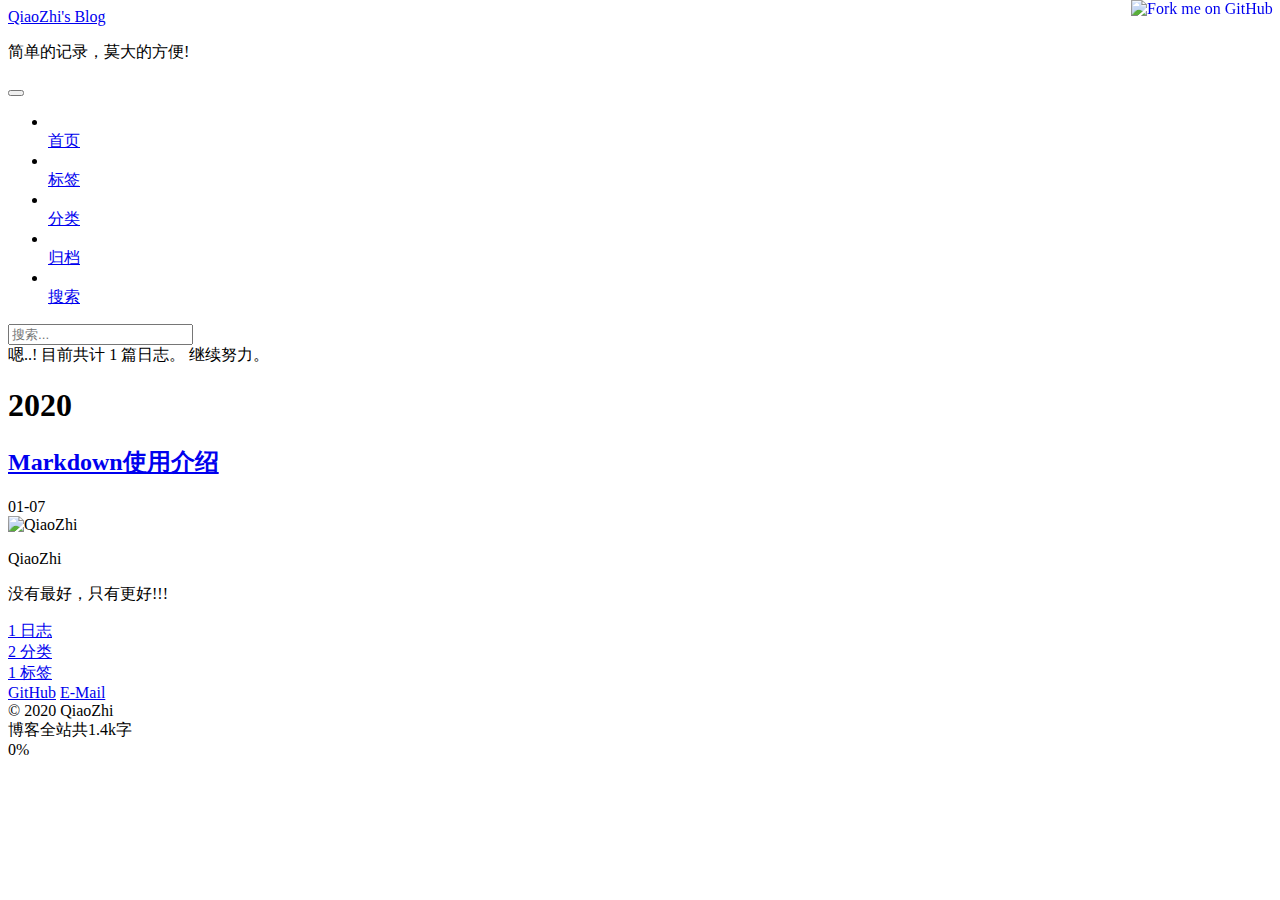
==== commit e6826fd6: "Site updated: 2020-08-25 13:42:54" ====
--- a/archives/index.html
+++ b/archives/index.html
@@ -40,29 +40,29 @@
 
   
   
-  <link href="/lib/fancybox/source/jquery.fancybox.css?v=2.1.5" rel="stylesheet" type="text/css" />
-
-
-
-
-
-
-
-<link href="/lib/font-awesome/css/font-awesome.min.css?v=4.6.2" rel="stylesheet" type="text/css" />
-
-<link href="/css/main.css?v=5.1.4" rel="stylesheet" type="text/css" />
-
-
-  <link rel="apple-touch-icon" sizes="180x180" href="/images/apple-touch-icon-next.png?v=5.1.4">
-
-
-  <link rel="icon" type="image/png" sizes="32x32" href="/images/ffavicon_32.ico?v=5.1.4">
-
-
-  <link rel="icon" type="image/png" sizes="16x16" href="/images/favicon_16.ico?v=5.1.4">
-
-
-  <link rel="mask-icon" href="/images/logo.svg?v=5.1.4" color="#222">
+  <link href="/jl.github.io/lib/fancybox/source/jquery.fancybox.css?v=2.1.5" rel="stylesheet" type="text/css" />
+
+
+
+
+
+
+
+<link href="/jl.github.io/lib/font-awesome/css/font-awesome.min.css?v=4.6.2" rel="stylesheet" type="text/css" />
+
+<link href="/jl.github.io/css/main.css?v=5.1.4" rel="stylesheet" type="text/css" />
+
+
+  <link rel="apple-touch-icon" sizes="180x180" href="/jl.github.io/images/apple-touch-icon-next.png?v=5.1.4">
+
+
+  <link rel="icon" type="image/png" sizes="32x32" href="/jl.github.io/images/ffavicon_32.ico?v=5.1.4">
+
+
+  <link rel="icon" type="image/png" sizes="16x16" href="/jl.github.io/images/favicon_16.ico?v=5.1.4">
+
+
+  <link rel="mask-icon" href="/jl.github.io/images/logo.svg?v=5.1.4" color="#222">
 
 
 
@@ -82,7 +82,7 @@
 <meta name="description" content="没有最好，只有更好!!!">
 <meta property="og:type" content="website">
 <meta property="og:title" content="QiaoZhi&#39;s Blog">
-<meta property="og:url" content="http://yoursite.com/archives/index.html">
+<meta property="og:url" content="https://jilianglijingjichenghao.github.io/jl.github.io/archives/index.html">
 <meta property="og:site_name" content="QiaoZhi&#39;s Blog">
 <meta property="og:description" content="没有最好，只有更好!!!">
 <meta property="article:author" content="QiaoZhi">
@@ -100,7 +100,7 @@
 <script type="text/javascript" id="hexo.configurations">
   var NexT = window.NexT || {};
   var CONFIG = {
-    root: '/',
+    root: '/jl.github.io/',
     scheme: 'Gemini',
     version: '5.1.4',
     sidebar: {"position":"left","display":"post","offset":12,"b2t":false,"scrollpercent":true,"onmobile":false},
@@ -123,7 +123,7 @@
 
 
 
-  <link rel="canonical" href="http://yoursite.com/archives/"/>
+  <link rel="canonical" href="https://jilianglijingjichenghao.github.io/jl.github.io/archives/"/>
 
 
 
@@ -159,7 +159,7 @@
     
 
     <div class="custom-logo-site-title">
-      <a href="/"  class="brand" rel="start">
+      <a href="/jl.github.io/"  class="brand" rel="start">
         <span class="logo-line-before"><i></i></span>
         <span class="site-title">QiaoZhi's Blog</span>
         <span class="logo-line-after"><i></i></span>
@@ -187,7 +187,7 @@
       
         
         <li class="menu-item menu-item-home">
-          <a href="/" rel="section">
+          <a href="/jl.github.io/" rel="section">
             
               <i class="menu-item-icon fa fa-fw fa-home"></i> <br />
             
@@ -197,7 +197,7 @@
       
         
         <li class="menu-item menu-item-tags">
-          <a href="/tags/" rel="section">
+          <a href="/jl.github.io/tags/" rel="section">
             
               <i class="menu-item-icon fa fa-fw fa-tags"></i> <br />
             
@@ -207,7 +207,7 @@
       
         
         <li class="menu-item menu-item-categories">
-          <a href="/categories/" rel="section">
+          <a href="/jl.github.io/categories/" rel="section">
             
               <i class="menu-item-icon fa fa-fw fa-th"></i> <br />
             
@@ -217,7 +217,7 @@
       
         
         <li class="menu-item menu-item-archives">
-          <a href="/archives/" rel="section">
+          <a href="/jl.github.io/archives/" rel="section">
             
               <i class="menu-item-icon fa fa-fw fa-archive"></i> <br />
             
@@ -315,7 +315,7 @@
 
       <h2 class="post-title">
         
-            <a class="post-title-link" href="/2020/01/07/Markdown%E4%BD%BF%E7%94%A8%E4%BB%8B%E7%BB%8D/" itemprop="url">
+            <a class="post-title-link" href="/jl.github.io/2020/01/07/Markdown%E4%BD%BF%E7%94%A8%E4%BB%8B%E7%BB%8D/" itemprop="url">
               
                 <span itemprop="name">Markdown使用介绍</span>
               
@@ -379,7 +379,7 @@
           <div class="site-author motion-element" itemprop="author" itemscope itemtype="http://schema.org/Person">
             
               <img class="site-author-image" itemprop="image"
-                src="/img/photo.jpg"
+                src="/jl.github.io/img/photo.jpg"
                 alt="QiaoZhi" />
             
               <p class="site-author-name" itemprop="name">QiaoZhi</p>
@@ -391,8 +391,8 @@
             
               <div class="site-state-item site-state-posts">
               
-                <!-- <a href="/archives/%7C%7C%20archive"> -->
-				<a href="/archives">
+                <!-- <a href="/jl.github.io/archives/%7C%7C%20archive"> -->
+				<a href="/jl.github.io/archives">
               
                   <span class="site-state-item-count">1</span>
                   <span class="site-state-item-name">日志</span>
@@ -404,7 +404,7 @@
               
               
               <div class="site-state-item site-state-categories">
-                <a href="/categories/index.html">
+                <a href="/jl.github.io/categories/index.html">
                   <span class="site-state-item-count">2</span>
                   <span class="site-state-item-name">分类</span>
                 </a>
@@ -415,7 +415,7 @@
               
               
               <div class="site-state-item site-state-tags">
-                <a href="/tags/index.html">
+                <a href="/jl.github.io/tags/index.html">
                   <span class="site-state-item-count">1</span>
                   <span class="site-state-item-name">标签</span>
                 </a>
@@ -554,60 +554,60 @@
 
   
   
-    <script type="text/javascript" src="/lib/jquery/index.js?v=2.1.3"></script>
-  
-
-  
-  
-    <script type="text/javascript" src="/lib/fastclick/lib/fastclick.min.js?v=1.0.6"></script>
-  
-
-  
-  
-    <script type="text/javascript" src="/lib/jquery_lazyload/jquery.lazyload.js?v=1.9.7"></script>
-  
-
-  
-  
-    <script type="text/javascript" src="/lib/velocity/velocity.min.js?v=1.2.1"></script>
-  
-
-  
-  
-    <script type="text/javascript" src="/lib/velocity/velocity.ui.min.js?v=1.2.1"></script>
-  
-
-  
-  
-    <script type="text/javascript" src="/lib/fancybox/source/jquery.fancybox.pack.js?v=2.1.5"></script>
-  
-
-
-  
-
-
-  <script type="text/javascript" src="/js/src/utils.js?v=5.1.4"></script>
-
-  <script type="text/javascript" src="/js/src/motion.js?v=5.1.4"></script>
-
-
-
-  
-  
-
-
-  <script type="text/javascript" src="/js/src/affix.js?v=5.1.4"></script>
-
-  <script type="text/javascript" src="/js/src/schemes/pisces.js?v=5.1.4"></script>
-
-
-
-  
-
-  
-
-
-  <script type="text/javascript" src="/js/src/bootstrap.js?v=5.1.4"></script>
+    <script type="text/javascript" src="/jl.github.io/lib/jquery/index.js?v=2.1.3"></script>
+  
+
+  
+  
+    <script type="text/javascript" src="/jl.github.io/lib/fastclick/lib/fastclick.min.js?v=1.0.6"></script>
+  
+
+  
+  
+    <script type="text/javascript" src="/jl.github.io/lib/jquery_lazyload/jquery.lazyload.js?v=1.9.7"></script>
+  
+
+  
+  
+    <script type="text/javascript" src="/jl.github.io/lib/velocity/velocity.min.js?v=1.2.1"></script>
+  
+
+  
+  
+    <script type="text/javascript" src="/jl.github.io/lib/velocity/velocity.ui.min.js?v=1.2.1"></script>
+  
+
+  
+  
+    <script type="text/javascript" src="/jl.github.io/lib/fancybox/source/jquery.fancybox.pack.js?v=2.1.5"></script>
+  
+
+
+  
+
+
+  <script type="text/javascript" src="/jl.github.io/js/src/utils.js?v=5.1.4"></script>
+
+  <script type="text/javascript" src="/jl.github.io/js/src/motion.js?v=5.1.4"></script>
+
+
+
+  
+  
+
+
+  <script type="text/javascript" src="/jl.github.io/js/src/affix.js?v=5.1.4"></script>
+
+  <script type="text/javascript" src="/jl.github.io/js/src/schemes/pisces.js?v=5.1.4"></script>
+
+
+
+  
+
+  
+
+
+  <script type="text/javascript" src="/jl.github.io/js/src/bootstrap.js?v=5.1.4"></script>
 
 
 
@@ -657,7 +657,7 @@
     } else if (/json$/i.test(search_path)) {
       isXml = false;
     }
-    var path = "/" + search_path;
+    var path = "/jl.github.io/" + search_path;
     // monitor main search box;
 
     var onPopupClose = function (e) {
